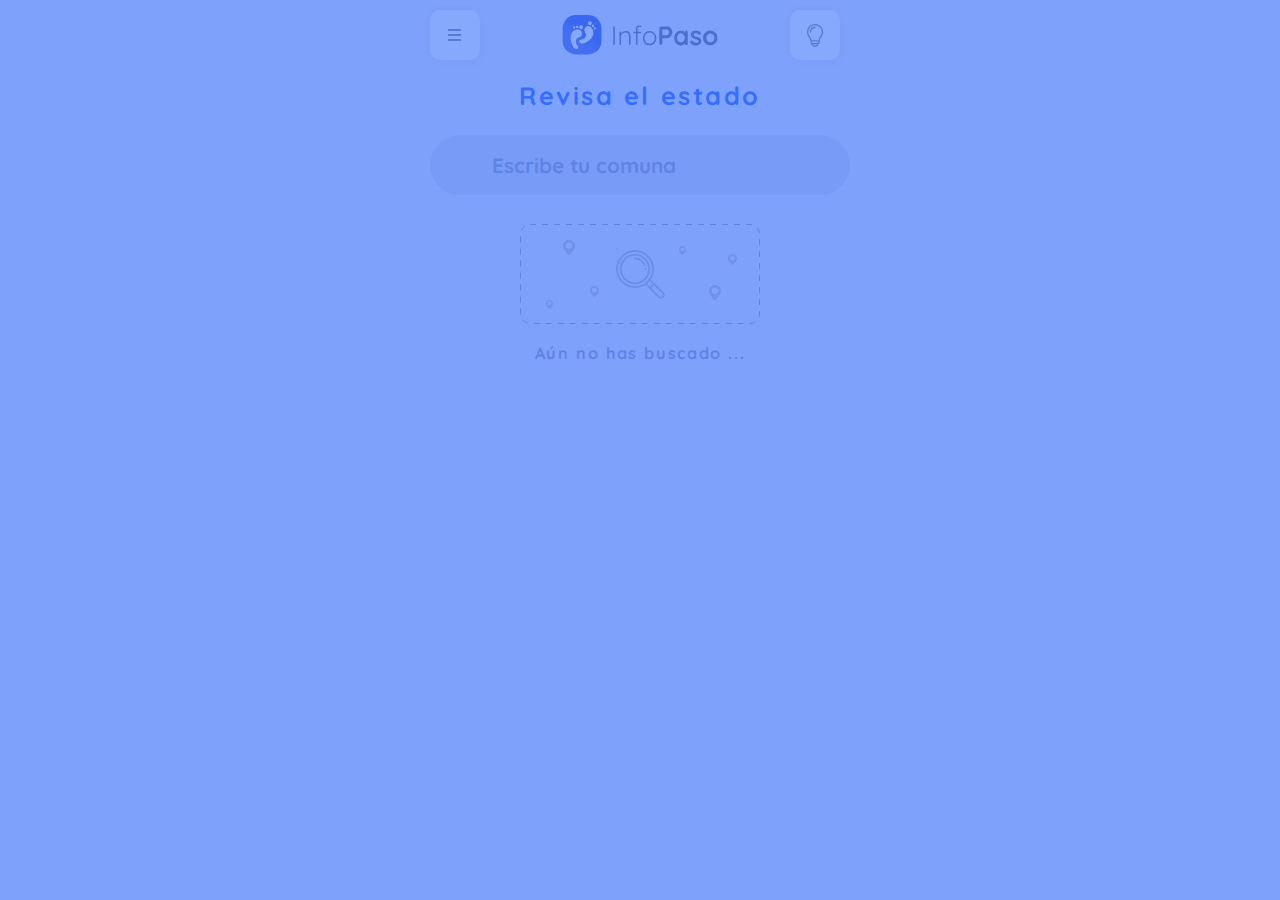
==== index.html @ fb35f4e1 "mejoras front" ====
<!doctype html>
<!--[if lt IE 7]>      <html class="no-js lt-ie9 lt-ie8 lt-ie7" lang=""> <![endif]-->
<!--[if IE 7]>         <html class="no-js lt-ie9 lt-ie8" lang=""> <![endif]-->
<!--[if IE 8]>         <html class="no-js lt-ie9" lang=""> <![endif]-->
<!--[if gt IE 8]><!--> <html class="no-js" lang="es"> <!--<![endif]-->
<head>
  <!-- Google Tag Manager -->
  <script>(function(w,d,s,l,i){w[l]=w[l]||[];w[l].push({'gtm.start':
  new Date().getTime(),event:'gtm.js'});var f=d.getElementsByTagName(s)[0],
  j=d.createElement(s),dl=l!='dataLayer'?'&l='+l:'';j.async=true;j.src=
  'https://www.googletagmanager.com/gtm.js?id='+i+dl;f.parentNode.insertBefore(j,f);
  })(window,document,'script','dataLayer','GTM-MDPBD2L');</script>
  <!-- End Google Tag Manager -->

  <!-- Hotjar Tracking Code for http://infopaso.rukma.digital/ -->
  <script>
    (function(h,o,t,j,a,r){
        h.hj=h.hj||function(){(h.hj.q=h.hj.q||[]).push(arguments)};
        h._hjSettings={hjid:2085153,hjsv:6};
        a=o.getElementsByTagName('head')[0];
        r=o.createElement('script');r.async=1;
        r.src=t+h._hjSettings.hjid+j+h._hjSettings.hjsv;
        a.appendChild(r);
    })(window,document,'https://static.hotjar.com/c/hotjar-','.js?sv=');
  </script>

  <meta charset="utf-8">
  <meta http-equiv="X-UA-Compatible" content="IE=edge,chrome=1">
  <title>Info Paso | Paso a pasito</title>
  <meta name="description" content="Portal con la intensión de juntar y disponer la información de los estados del plan Paso a paso del Gobiernos de Chile, a todas las personas que usan internet. Proyecto sin fines de lucro y creada de manera autonomá, con pasión, talento y ganas de hacer un mundo mejor.">

  <link rel="manifest" href="manifest.json">
  <meta name="theme-color" content="#EBEFFB">

  <meta name="viewport" content="width=device-width, initial-scale=1">
  <link rel="apple-touch-icon" href="apple-touch-icon.png">

  <link href="https://fonts.googleapis.com/css2?family=Quicksand:wght@300;400;600&display=swap" rel="stylesheet">
  <link rel="stylesheet" href="https://use.fontawesome.com/releases/v5.5.0/css/all.css" integrity="sha384-B4dIYHKNBt8Bc12p+WXckhzcICo0wtJAoU8YZTY5qE0Id1GSseTk6S+L3BlXeVIU" crossorigin="anonymous">
  <link rel="stylesheet" href="css/bootstrap.min.css">
  <!-- 
  <link rel="stylesheet" href="css/bootstrap-theme.min.css">
  -->
  <link rel="stylesheet" href="css/styleinfopaso.css">
</head>

<body>
<!-- Google Tag Manager (noscript) -->
<noscript><iframe src="https://www.googletagmanager.com/ns.html?id=GTM-MDPBD2L"
height="0" width="0" style="display:none;visibility:hidden"></iframe></noscript>
<!-- End Google Tag Manager (noscript) -->
<header>


  <div class="loader">
    <div class="loader_inner"></div>
  </div>
</header>
  <div class="section">
    <div class="menu">
      <div class="grid-container">
        <div class="menuA">
          <a href="#" class="btn_menu off-canvas-l-toggle" id="menu" aria-labelledby="menu" aria-expanded="true" rel="">
            <img src="img/menu/menu.svg" alt="">
          </a>
        </div>
        <div class="menuB">
          <img src="img/logo/infopaso.svg" alt="">
        </div>
        <div class="menuC">
          <a href="#" class="btn_menu off-canvas-r-toggle" id="idea" aria-labelledby="idea" aria-expanded="true" rel="noopener">
            <img src="img/menu/idea.svg" alt="">
          </a>
        </div>
      </div>
    </div>
    <div class="titulo">
      <p>
        Revisa el estado
      </p>
    </div>
    <div class="buscador">
      <div class="d-flex justify-content-center h-100">
        <div class="searchbar">
          <input class="buscador" type="text" id="buscador" name="search" placeholder="Escribe tu comuna">
          <i class="fas fa-search buscar" role="buscar"></i>
        </div>
      </div>
    </div>
    <div class="listado" id="listado">
      <div class="emptyState">
        <div class="grid-container">
          <div class="iconBlankState">
            <img src="img/emptystate/iconBlankState1.svg" alt="Aún no has buscado ..." />
          </div>
          <div class="infoBlankState">
            <p class="dataSeg">
              Aún no has buscado ...
            </p>
          </div>
        </div>
      </div>
    </div>
  </div>
  <div class="off-canvas-l-overlay"></div>
  <div class="off-canvas-l">
    <div class="section" id="">
      <div class="derecha">
        <div class="grid-container alto">
          <div class="interiorA">
            <img src="img/logo/infopaso.svg" alt="" />
          </div>
          <div class="interiorB">
            <p>
              La información esta actualizada con fecha : 
            </p>
            <p class="actualizacion">
              8 de nov de 2020
            </p>
          </div>
          <div class="interiorC">
            <p class="">
              Información oficial es extraida del sitio oficial del Gobierno de Chile en : 
              <a href="https://www.gob.cl/coronavirus/pasoapaso/" target="_blank" class="link" aria-expanded="true"
              aria-controls="ancla">Paso a paso</a>
            </p>
          </div>
          <div class="interiorD">
            <p class="version">Versión 2.0.1</p>
          </div>
        </div>
      </div>
    </div>
  </div>
  <div class="off-canvas-r-overlay"></div>
  <div class="off-canvas-r">
    <div class="section" id="">
      <div class="derecha">
        <div class="grid-container alto">
          <div class="interiorA">
            <a href="http://rukma.digital/?utm_source=infopaso&utm_medium=app&utm_campaign=app-infopaso&utm_term=infopaso&utm_content=app-infopaso" aria-labelledby="rukmaLogotipo" aria-expanded="true" target="_blank" rel="noopener">
              <img src="img/logo/rukma.svg" alt="logotipoRukma" title="logotipoRukma" />
            </a>
          </div>
          <div class="interiorB">
            <p>
              Si te fué de utilidad, mándale un codito al equipo.
            </p>
          </div>
          <div class="interiorC">
            <div class="codoLike">
              <div class="feed" id="feed1">
                <div class="elbow " id="codito" rel="like"></div>
                <p class="destacado">
                  <span class="likeCount destacado" id="likeCount1"> </span> 
                </p>
              </div>
          </div>
            <p class="infoCodito">¿Sabías que los codos eran una unidad de medida?</p>
          </div>
          <div class="interiorD">
            <a href="mailto:info@rukma.digital" target="_blank" class="link" aria-expanded="true"
            aria-controls="correo">
              info@rukma.digital
            </a>
          </div>
        </div>
      </div>
    </div>
  </div>
  <script src="https://ajax.googleapis.com/ajax/libs/jquery/3.1.0/jquery.min.js"></script>
  <script src="js/vendor/modernizr-2.8.3-respond-1.4.2.min.js"></script>
  <script src="//ajax.googleapis.com/ajax/libs/jquery/1.11.2/jquery.js"></script>
  <script>window.jQuery || document.write('<script src="js/vendor/jquery-1.11.2.js"><\/script>')</script>
  <script src="js/vendor/bootstrap.min.js"></script>
  <script src="js/main.js"></script>
  <script src="js/infopaso.js"></script>
  <script src="sw.js"></script>
  </body>
</html>
---- css/styleinfopaso.css ----
body {
  font-family: "Quicksand", sans-serif;
  padding-top: 10px;
  padding-bottom: 10px;
  background-color: #EBEFFB;
  font-size: 18px;
  max-width: 460px;
  margin: 0 auto; }

.section {
  padding: 0px 20px;
  max-width: 460px;
  margin: 0 auto; }
  .section .titulo {
    text-align: center;
    margin-top: 1em;
    margin-bottom: 0.4em; }
    .section .titulo p {
      color: #366EFC;
      font-weight: bold;
      font-size: 1.4em;
      padding: 0px;
      margin: 0px;
      letter-spacing: 0.1em; }

.off-canvas-l {
  width: 280px;
  position: fixed;
  left: 0;
  top: 0;
  height: 100%;
  overflow-x: hidden;
  overflow-y: auto;
  background-color: #EBEFFB;
  -webkit-transform: translateX(-100%);
  -ms-transform: translateX(-100%);
  transform: translateX(-100%);
  -webkit-transition: .4s ease-in-out;
  -o-transition: .4s ease-in-out;
  transition: .4s ease-in-out;
  z-index: 1060; }

.off-canvas-l-active .off-canvas-l {
  -webkit-transform: translateX(0);
  -ms-transform: translateX(0);
  transform: translateX(0); }

.navbar-fixed-top {
  -webkit-transition: .4s ease-in-out;
  -o-transition: .4s ease-in-out;
  transition: .4s ease-in-out;
  width: 100%; }

.page-wrapper {
  padding-top: 50px;
  -webkit-transition: .4s ease-in-out;
  -o-transition: .4s ease-in-out;
  transition: .4s ease-in-out; }

.off-canvas-active-l .page-wrapper,
.off-canvas-active-l .navbar-fixed-top {
  -webkit-transform: translateX(300px);
  -ms-transform: translateX(300px);
  transform: translateX(300px); }

.off-canvas-l-overlay {
  position: fixed;
  left: 0;
  top: 0;
  width: 100%;
  height: 100%;
  background-color: rgba(0, 0, 0, 0.5);
  z-index: 1050;
  visibility: hidden;
  opacity: 0;
  -webkit-transition: .4s ease-in-out;
  -o-transition: .4s ease-in-out;
  transition: .4s ease-in-out; }

.off-canvas-l-active .off-canvas-l-overlay {
  opacity: 1;
  visibility: visible; }

.off-canvas-r {
  width: 280px;
  position: fixed;
  right: 0;
  top: 0;
  height: 100%;
  overflow-x: hidden;
  overflow-y: auto;
  background-color: #EBEFFB;
  -webkit-transform: translateX(100%);
  -ms-transform: translateX(100%);
  transform: translateX(100%);
  -webkit-transition: .4s ease-in-out;
  -o-transition: .4s ease-in-out;
  transition: .4s ease-in-out;
  z-index: 1060; }

.off-canvas-r-active .off-canvas-r {
  -webkit-transform: translateX(0);
  -ms-transform: translateX(0);
  transform: translateX(0); }

.navbar-fixed-top {
  -webkit-transition: .4s ease-in-out;
  -o-transition: .4s ease-in-out;
  transition: .4s ease-in-out;
  width: 100%; }

.page-wrapper {
  padding-top: 50px;
  -webkit-transition: .4s ease-in-out;
  -o-transition: .4s ease-in-out;
  transition: .4s ease-in-out; }

.off-canvas-active-r .page-wrapper,
.off-canvas-active-r .navbar-fixed-top {
  -webkit-transform: translateX(300px);
  -ms-transform: translateX(300px);
  transform: translateX(300px); }

.list-group {
  padding: 20px; }

.off-canvas-r-overlay {
  position: fixed;
  left: 0;
  top: 0;
  width: 100%;
  height: 100%;
  background-color: rgba(0, 0, 0, 0.5);
  z-index: 1050;
  visibility: hidden;
  opacity: 0;
  -webkit-transition: .4s ease-in-out;
  -o-transition: .4s ease-in-out;
  transition: .4s ease-in-out; }

.off-canvas-r-active .off-canvas-r-overlay {
  opacity: 1;
  visibility: visible; }

.menu {
  text-align: center; }
  .menu .grid-container {
    display: -ms-grid;
    display: grid;
    -ms-grid-columns: 0.5fr 0px 2fr 0px 0.5fr;
    grid-template-columns: 0.5fr 2fr 0.5fr;
    -ms-grid-rows: 1fr;
    grid-template-rows: 1fr;
    gap: 0px 0px;
    grid-template-areas: "menuA menuB menuC"; }
  .menu .menuA {
    -ms-grid-row: 1;
    -ms-grid-column: 1;
    grid-area: menuA;
    -ms-grid-row-align: center;
    align-self: center;
    -ms-grid-column-align: left;
    justify-self: left; }
  .menu .menuB {
    -ms-grid-row: 1;
    -ms-grid-column: 3;
    grid-area: menuB;
    -ms-grid-row-align: center;
    align-self: center;
    -ms-grid-column-align: center;
    justify-self: center; }
    .menu .menuB img {
      text-align: center;
      margin: 0 auto;
      width: 160px; }
  .menu .menuC {
    -ms-grid-row: 1;
    -ms-grid-column: 5;
    grid-area: menuC;
    -ms-grid-row-align: center;
    align-self: center;
    -ms-grid-column-align: center;
    justify-self: center; }
  .menu .btn_menu {
    width: 50px;
    height: 50px;
    background-color: white;
    margin: 0px;
    padding: 0px;
    -webkit-border-radius: 50px;
    -moz-border-radius: 50px;
    border-radius: 10px;
    font-size: 11px;
    line-height: 32px;
    text-transform: uppercase;
    float: left;
    -webkit-box-shadow: -3px -3px 5px rgba(72, 80, 99, 0.03), 3px 3px 12px rgba(24, 28, 39, 0.04);
    box-shadow: -3px -3px 5px rgba(72, 80, 99, 0.03), 3px 3px 12px rgba(24, 28, 39, 0.04);
    -webkit-transition: 0.3s all;
    -o-transition: 0.3s all;
    transition: 0.3s all; }
    .menu .btn_menu:hover {
      -webkit-box-shadow: -3px -3px 5px rgba(72, 80, 99, 0.08), 3px 3px 12px rgba(24, 28, 39, 0.08);
      box-shadow: -3px -3px 5px rgba(72, 80, 99, 0.08), 3px 3px 12px rgba(24, 28, 39, 0.08); }
    .menu .btn_menu img {
      width: auto;
      height: auto;
      opacity: 0.8;
      -webkit-transition: 0.3s all;
      -o-transition: 0.3s all;
      transition: 0.3s all; }
      .menu .btn_menu img:hover {
        opacity: 1; }

.buscador .searchbar {
  font-size: 1.15em;
  margin-top: 1em;
  margin-bottom: 1em;
  height: 60px;
  background-color: #DCDFEF;
  border-radius: 30px;
  padding: 10px; }
  .buscador .searchbar ::-webkit-input-placeholder {
    color: #A1A3BB;
    font-weight: bold; }
  .buscador .searchbar :-moz-placeholder {
    /* Firefox 18- */
    color: #A1A3BB;
    font-weight: bold; }
  .buscador .searchbar ::-moz-placeholder {
    /* Firefox 19+ */
    color: #A1A3BB;
    font-weight: bold; }
  .buscador .searchbar :-ms-input-placeholder {
    color: #A1A3BB;
    font-weight: bold; }

.buscador .buscador {
  color: #A1A3BB;
  font-weight: bold;
  border: 0;
  outline: 0;
  background: none;
  width: 0;
  caret-color: transparent;
  line-height: 40px;
  -webkit-transition: width 0.4s linear;
  -o-transition: width 0.4s linear;
  transition: width 0.4s linear;
  padding: 0 10px;
  width: 80%;
  caret-color: #A1A3BB;
  transition: width 0.4s linear;
  font-weight: bold; }

.buscador .buscar {
  background-color: transparent;
  border: 0px solid white;
  height: 42px;
  width: 42px;
  float: left;
  display: -webkit-box;
  display: -ms-flexbox;
  display: flex;
  -webkit-box-pack: center;
  -ms-flex-pack: center;
  justify-content: center;
  -webkit-box-align: center;
  -ms-flex-align: center;
  align-items: center;
  color: #A1A3BB;
  text-decoration: none; }

.cardPlace {
  padding: 0.5em;
  background: #FFFFFF;
  -webkit-box-shadow: 0px 0px 20px rgba(72, 80, 99, 0.16);
  box-shadow: 0px 0px 20px rgba(72, 80, 99, 0.16);
  border-radius: 0.5em;
  width: 100%;
  margin-top: 0.5em;
  margin-bottom: 0.8em; }
  .cardPlace .grid-container {
    display: -ms-grid;
    display: grid;
    -ms-grid-columns: 1fr 0px 0.3fr;
    grid-template-columns: 1fr 0.3fr;
    -ms-grid-rows: 1fr;
    grid-template-rows: 1fr;
    gap: 0px 0px;
    grid-template-areas: "infoCardPlace stateCardPlace"; }
  .cardPlace .infoCardPlace {
    -ms-grid-row: 1;
    -ms-grid-column: 1;
    grid-area: infoCardPlace;
    -ms-grid-row-align: center;
    align-self: center;
    -ms-grid-column-align: left;
    justify-self: left;
    margin-left: 0.4em; }
    .cardPlace .infoCardPlace .dataName {
      text-align: left;
      color: #366EFC;
      font-weight: bold;
      font-size: 1em;
      padding: 0px;
      margin: 0px;
      letter-spacing: 0.1em; }
    .cardPlace .infoCardPlace .dataSeg {
      text-align: left;
      color: #7d7f8f;
      font-weight: normal;
      font-size: 0.8em;
      padding: 0px;
      margin: 0px;
      letter-spacing: 0.1em; }
  .cardPlace .stateCardPlace {
    -ms-grid-row: 1;
    -ms-grid-column: 3;
    grid-area: stateCardPlace;
    -ms-grid-row-align: center;
    align-self: center;
    -ms-grid-column-align: right;
    justify-self: right;
    margin-right: 0.4em; }
    .cardPlace .stateCardPlace .dataState {
      max-width: 70px;
      max-height: 70px; }

.emptyState {
  padding: 0.5em;
  border-radius: 0.5em;
  width: 100%;
  margin-top: 0.5em;
  margin-bottom: 0.8em; }
  .emptyState .grid-container {
    display: -ms-grid;
    display: grid;
    -ms-grid-columns: 1fr;
    grid-template-columns: 1fr;
    -ms-grid-rows: 1fr 0px 0.5fr;
    grid-template-rows: 1fr 0.5fr;
    gap: 0px 0px;
    grid-template-areas: "iconBlankState" "infoBlankState"; }
  .emptyState .iconBlankState {
    -ms-grid-row: 1;
    -ms-grid-column: 1;
    grid-area: iconBlankState;
    -ms-grid-row-align: center;
    align-self: center;
    -ms-grid-column-align: center;
    justify-self: center;
    margin-bottom: 0.2em; }
  .emptyState .infoBlankState {
    -ms-grid-row: 3;
    -ms-grid-column: 1;
    grid-area: infoBlankState;
    -ms-grid-row-align: center;
    align-self: center;
    -ms-grid-column-align: center;
    justify-self: center; }
    .emptyState .infoBlankState .dataSeg {
      text-align: center;
      color: #A1A3BB;
      font-weight: bold;
      font-size: 0.9em;
      padding: 0px;
      margin: 0px;
      letter-spacing: 0.1em; }

.grid-container {
  width: 100%;
  display: -ms-grid;
  display: grid;
  -ms-grid-columns: 1fr;
  grid-template-columns: 1fr;
  -ms-grid-rows: 0.3fr 0px 1fr 0px 1fr 0px 0.3fr;
  grid-template-rows: 0.3fr 1fr 1fr 0.3fr;
  gap: 0px 0px;
  justify-items: self-start;
  grid-template-areas: "interiorA" "interiorB" "interiorC" "interiorD"; }
  .grid-container p {
    text-align: center;
    color: #6F7187;
    font-weight: normal;
    font-size: 1em;
    padding: 0px;
    margin: 1em 0em;
    letter-spacing: 0.1em; }
  .grid-container .link {
    font-size: 0.8em;
    letter-spacing: 0.1em;
    color: #415CDD;
    font-weight: bold;
    text-decoration: underline; }
  .grid-container .actualizacion {
    padding: 1em;
    background-color: #DCDFEF;
    border-radius: 5em;
    font-weight: bold;
    color: #6F7187;
    font-size: 0.6em; }
  .grid-container .version {
    color: #A1A3BB;
    font-weight: bold;
    font-size: 0.6em;
    padding: 0px;
    margin: 0px;
    letter-spacing: 0.1em; }
  .grid-container .codito {
    text-align: center;
    width: 150px;
    height: auto; }
  .grid-container .nCodito {
    color: #415CDD;
    font-weight: bold; }
  .grid-container .infoCodito {
    font-size: 0.7em; }
  .grid-container .email {
    font-size: 0.7em; }

.alto {
  height: 80vh;
  padding: 20px 0px; }

.interiorA {
  -ms-grid-row: 1;
  -ms-grid-column: 1;
  grid-area: interiorA;
  align-self: flex-start;
  -ms-grid-column-align: center;
  justify-self: center; }
  .interiorA img {
    width: 180px; }

.interiorB {
  -ms-grid-row: 3;
  -ms-grid-column: 1;
  grid-area: interiorB;
  -ms-grid-row-align: center;
  align-self: center;
  -ms-grid-column-align: center;
  justify-self: center; }

.interiorC {
  -ms-grid-row: 5;
  -ms-grid-column: 1;
  grid-area: interiorC;
  -ms-grid-row-align: center;
  align-self: center;
  -ms-grid-column-align: center;
  justify-self: center;
  text-align: center; }

.interiorD {
  -ms-grid-row: 7;
  -ms-grid-column: 1;
  grid-area: interiorD;
  align-self: flex-end;
  -ms-grid-column-align: center;
  justify-self: center; }

.section_derecha:active {
  right: 0%; }

.section_izquierda:active {
  left: 0%; }

.feed {
  margin: 0 auto;
  display: inline-block;
  width: 100%; }

.elbow {
  margin: 0 auto;
  text-align: center;
  background: url("../img/sprite/codito.png");
  background-position: left;
  background-repeat: no-repeat;
  height: 110px;
  width: 110px;
  cursor: pointer;
  background-size: 3791px; }

.elbow:hover {
  background-position: left; }

@-webkit-keyframes elbowBlast {
  0% {
    background-position: left; }
  100% {
    background-position: right; } }

@keyframes elbowBlast {
  0% {
    background-position: right; }
  100% {
    background-position: left; } }

.elbowAnimation {
  -webkit-animation-name: elbowBlast;
  animation-name: elbowBlast;
  -webkit-animation-duration: .4s;
  animation-duration: .4s;
  -webkit-animation-iteration-count: 0.3s;
  animation-iteration-count: 0.3s;
  -webkit-animation-timing-function: steps(32);
  animation-timing-function: steps(32);
  background-position: left; }

.codoLike {
  margin: 0 auto;
  text-align: center; }
  .codoLike .destacado {
    margin: 1em 0em;
    color: #366EFC;
    font-weight: bold; }
  .codoLike .infocodo {
    font-size: 0.6em;
    color: #7d7f8f; }

.mail {
  font-size: 0.8em;
  font-weight: bold;
  color: #366EFC;
  letter-spacing: 0.1em; }

#main-content {
  display: -webkit-box;
  display: -ms-flexbox;
  display: flex;
  width: 100vw;
  -webkit-box-align: center;
  -ms-flex-align: center;
  align-items: center;
  -webkit-box-pack: center;
  -ms-flex-pack: center;
  justify-content: center;
  text-align: center; }

svg {
  cursor: pointer;
  overflow: visible;
  width: 60px; }
  svg #elbow {
    -webkit-transform-origin: center;
    -ms-transform-origin: center;
    transform-origin: center;
    -webkit-animation: animateelbowOut .3s linear forwards;
    animation: animateelbowOut .3s linear forwards; }
  svg #main-circ {
    -webkit-transform-origin: 29.5px 29.5px;
    -ms-transform-origin: 29.5px 29.5px;
    transform-origin: 29.5px 29.5px; }

#checkbox {
  display: none; }

#checkbox:checked + label svg #elbow {
  -webkit-transform: scale(0.2);
  -ms-transform: scale(0.2);
  transform: scale(0.2);
  fill: #E2264D;
  -webkit-animation: animateelbow .3s linear forwards .25s;
  animation: animateelbow .3s linear forwards .25s; }

#checkbox:checked + label svg #main-circ {
  -webkit-transition: all 2s;
  -o-transition: all 2s;
  transition: all 2s;
  -webkit-animation: animateCircle .3s linear forwards;
  animation: animateCircle .3s linear forwards;
  opacity: 1; }

#checkbox:checked + label svg #grp1 {
  opacity: 1;
  -webkit-transition: .1s all .3s;
  -o-transition: .1s all .3s;
  transition: .1s all .3s; }
  #checkbox:checked + label svg #grp1 #oval1 {
    -webkit-transform: scale(0) translate(0, -30px);
    -ms-transform: scale(0) translate(0, -30px);
    transform: scale(0) translate(0, -30px);
    -webkit-transform-origin: 0 0 0;
    -ms-transform-origin: 0 0 0;
    transform-origin: 0 0 0;
    -webkit-transition: .5s transform .3s;
    -o-transition: .5s transform .3s;
    transition: .5s transform .3s; }
  #checkbox:checked + label svg #grp1 #oval2 {
    -webkit-transform: scale(0) translate(10px, -50px);
    -ms-transform: scale(0) translate(10px, -50px);
    transform: scale(0) translate(10px, -50px);
    -webkit-transform-origin: 0 0 0;
    -ms-transform-origin: 0 0 0;
    transform-origin: 0 0 0;
    -webkit-transition: 1.5s -webkit-transform .3s;
    transition: 1.5s -webkit-transform .3s;
    -o-transition: 1.5s transform .3s;
    transition: 1.5s transform .3s;
    transition: 1.5s transform .3s, 1.5s -webkit-transform .3s; }

#checkbox:checked + label svg #grp2 {
  opacity: 1;
  -webkit-transition: .1s all .3s;
  -o-transition: .1s all .3s;
  transition: .1s all .3s; }
  #checkbox:checked + label svg #grp2 #oval1 {
    -webkit-transform: scale(0) translate(30px, -15px);
    -ms-transform: scale(0) translate(30px, -15px);
    transform: scale(0) translate(30px, -15px);
    -webkit-transform-origin: 0 0 0;
    -ms-transform-origin: 0 0 0;
    transform-origin: 0 0 0;
    -webkit-transition: .5s transform .3s;
    -o-transition: .5s transform .3s;
    transition: .5s transform .3s; }
  #checkbox:checked + label svg #grp2 #oval2 {
    -webkit-transform: scale(0) translate(60px, -15px);
    -ms-transform: scale(0) translate(60px, -15px);
    transform: scale(0) translate(60px, -15px);
    -webkit-transform-origin: 0 0 0;
    -ms-transform-origin: 0 0 0;
    transform-origin: 0 0 0;
    -webkit-transition: 1.5s -webkit-transform .3s;
    transition: 1.5s -webkit-transform .3s;
    -o-transition: 1.5s transform .3s;
    transition: 1.5s transform .3s;
    transition: 1.5s transform .3s, 1.5s -webkit-transform .3s; }

#checkbox:checked + label svg #grp3 {
  opacity: 1;
  -webkit-transition: .1s all .3s;
  -o-transition: .1s all .3s;
  transition: .1s all .3s; }
  #checkbox:checked + label svg #grp3 #oval1 {
    -webkit-transform: scale(0) translate(30px, 0px);
    -ms-transform: scale(0) translate(30px, 0px);
    transform: scale(0) translate(30px, 0px);
    -webkit-transform-origin: 0 0 0;
    -ms-transform-origin: 0 0 0;
    transform-origin: 0 0 0;
    -webkit-transition: .5s transform .3s;
    -o-transition: .5s transform .3s;
    transition: .5s transform .3s; }
  #checkbox:checked + label svg #grp3 #oval2 {
    -webkit-transform: scale(0) translate(60px, 10px);
    -ms-transform: scale(0) translate(60px, 10px);
    transform: scale(0) translate(60px, 10px);
    -webkit-transform-origin: 0 0 0;
    -ms-transform-origin: 0 0 0;
    transform-origin: 0 0 0;
    -webkit-transition: 1.5s -webkit-transform .3s;
    transition: 1.5s -webkit-transform .3s;
    -o-transition: 1.5s transform .3s;
    transition: 1.5s transform .3s;
    transition: 1.5s transform .3s, 1.5s -webkit-transform .3s; }

#checkbox:checked + label svg #grp4 {
  opacity: 1;
  -webkit-transition: .1s all .3s;
  -o-transition: .1s all .3s;
  transition: .1s all .3s; }
  #checkbox:checked + label svg #grp4 #oval1 {
    -webkit-transform: scale(0) translate(30px, 15px);
    -ms-transform: scale(0) translate(30px, 15px);
    transform: scale(0) translate(30px, 15px);
    -webkit-transform-origin: 0 0 0;
    -ms-transform-origin: 0 0 0;
    transform-origin: 0 0 0;
    -webkit-transition: .5s transform .3s;
    -o-transition: .5s transform .3s;
    transition: .5s transform .3s; }
  #checkbox:checked + label svg #grp4 #oval2 {
    -webkit-transform: scale(0) translate(40px, 50px);
    -ms-transform: scale(0) translate(40px, 50px);
    transform: scale(0) translate(40px, 50px);
    -webkit-transform-origin: 0 0 0;
    -ms-transform-origin: 0 0 0;
    transform-origin: 0 0 0;
    -webkit-transition: 1.5s -webkit-transform .3s;
    transition: 1.5s -webkit-transform .3s;
    -o-transition: 1.5s transform .3s;
    transition: 1.5s transform .3s;
    transition: 1.5s transform .3s, 1.5s -webkit-transform .3s; }

#checkbox:checked + label svg #grp5 {
  opacity: 1;
  -webkit-transition: .1s all .3s;
  -o-transition: .1s all .3s;
  transition: .1s all .3s; }
  #checkbox:checked + label svg #grp5 #oval1 {
    -webkit-transform: scale(0) translate(-10px, 20px);
    -ms-transform: scale(0) translate(-10px, 20px);
    transform: scale(0) translate(-10px, 20px);
    -webkit-transform-origin: 0 0 0;
    -ms-transform-origin: 0 0 0;
    transform-origin: 0 0 0;
    -webkit-transition: .5s transform .3s;
    -o-transition: .5s transform .3s;
    transition: .5s transform .3s; }
  #checkbox:checked + label svg #grp5 #oval2 {
    -webkit-transform: scale(0) translate(-60px, 30px);
    -ms-transform: scale(0) translate(-60px, 30px);
    transform: scale(0) translate(-60px, 30px);
    -webkit-transform-origin: 0 0 0;
    -ms-transform-origin: 0 0 0;
    transform-origin: 0 0 0;
    -webkit-transition: 1.5s -webkit-transform .3s;
    transition: 1.5s -webkit-transform .3s;
    -o-transition: 1.5s transform .3s;
    transition: 1.5s transform .3s;
    transition: 1.5s transform .3s, 1.5s -webkit-transform .3s; }

#checkbox:checked + label svg #grp6 {
  opacity: 1;
  -webkit-transition: .1s all .3s;
  -o-transition: .1s all .3s;
  transition: .1s all .3s; }
  #checkbox:checked + label svg #grp6 #oval1 {
    -webkit-transform: scale(0) translate(-30px, 0px);
    -ms-transform: scale(0) translate(-30px, 0px);
    transform: scale(0) translate(-30px, 0px);
    -webkit-transform-origin: 0 0 0;
    -ms-transform-origin: 0 0 0;
    transform-origin: 0 0 0;
    -webkit-transition: .5s transform .3s;
    -o-transition: .5s transform .3s;
    transition: .5s transform .3s; }
  #checkbox:checked + label svg #grp6 #oval2 {
    -webkit-transform: scale(0) translate(-60px, -5px);
    -ms-transform: scale(0) translate(-60px, -5px);
    transform: scale(0) translate(-60px, -5px);
    -webkit-transform-origin: 0 0 0;
    -ms-transform-origin: 0 0 0;
    transform-origin: 0 0 0;
    -webkit-transition: 1.5s -webkit-transform .3s;
    transition: 1.5s -webkit-transform .3s;
    -o-transition: 1.5s transform .3s;
    transition: 1.5s transform .3s;
    transition: 1.5s transform .3s, 1.5s -webkit-transform .3s; }

#checkbox:checked + label svg #grp7 {
  opacity: 1;
  -webkit-transition: .1s all .3s;
  -o-transition: .1s all .3s;
  transition: .1s all .3s; }
  #checkbox:checked + label svg #grp7 #oval1 {
    -webkit-transform: scale(0) translate(-30px, -15px);
    -ms-transform: scale(0) translate(-30px, -15px);
    transform: scale(0) translate(-30px, -15px);
    -webkit-transform-origin: 0 0 0;
    -ms-transform-origin: 0 0 0;
    transform-origin: 0 0 0;
    -webkit-transition: .5s transform .3s;
    -o-transition: .5s transform .3s;
    transition: .5s transform .3s; }
  #checkbox:checked + label svg #grp7 #oval2 {
    -webkit-transform: scale(0) translate(-55px, -30px);
    -ms-transform: scale(0) translate(-55px, -30px);
    transform: scale(0) translate(-55px, -30px);
    -webkit-transform-origin: 0 0 0;
    -ms-transform-origin: 0 0 0;
    transform-origin: 0 0 0;
    -webkit-transition: 1.5s -webkit-transform .3s;
    transition: 1.5s -webkit-transform .3s;
    -o-transition: 1.5s transform .3s;
    transition: 1.5s transform .3s;
    transition: 1.5s transform .3s, 1.5s -webkit-transform .3s; }

#checkbox:checked + label svg #grp2 {
  opacity: 1;
  -webkit-transition: .1s opacity .3s;
  -o-transition: .1s opacity .3s;
  transition: .1s opacity .3s; }

#checkbox:checked + label svg #grp3 {
  opacity: 1;
  -webkit-transition: .1s opacity .3s;
  -o-transition: .1s opacity .3s;
  transition: .1s opacity .3s; }

#checkbox:checked + label svg #grp4 {
  opacity: 1;
  -webkit-transition: .1s opacity .3s;
  -o-transition: .1s opacity .3s;
  transition: .1s opacity .3s; }

#checkbox:checked + label svg #grp5 {
  opacity: 1;
  -webkit-transition: .1s opacity .3s;
  -o-transition: .1s opacity .3s;
  transition: .1s opacity .3s; }

#checkbox:checked + label svg #grp6 {
  opacity: 1;
  -webkit-transition: .1s opacity .3s;
  -o-transition: .1s opacity .3s;
  transition: .1s opacity .3s; }

#checkbox:checked + label svg #grp7 {
  opacity: 1;
  -webkit-transition: .1s opacity .3s;
  -o-transition: .1s opacity .3s;
  transition: .1s opacity .3s; }

@-webkit-keyframes animateCircle {
  40% {
    -webkit-transform: scale(10);
    transform: scale(10);
    opacity: 1;
    fill: #DD4688; }
  55% {
    -webkit-transform: scale(11);
    transform: scale(11);
    opacity: 1;
    fill: #D46ABF; }
  65% {
    -webkit-transform: scale(12);
    transform: scale(12);
    opacity: 1;
    fill: #CC8EF5; }
  75% {
    -webkit-transform: scale(13);
    transform: scale(13);
    opacity: 1;
    fill: transparent;
    stroke: #CC8EF5;
    stroke-width: .5; }
  85% {
    -webkit-transform: scale(17);
    transform: scale(17);
    opacity: 1;
    fill: transparent;
    stroke: #CC8EF5;
    stroke-width: .2; }
  95% {
    -webkit-transform: scale(18);
    transform: scale(18);
    opacity: 1;
    fill: transparent;
    stroke: #CC8EF5;
    stroke-width: .1; }
  100% {
    -webkit-transform: scale(19);
    transform: scale(19);
    opacity: 1;
    fill: transparent;
    stroke: #CC8EF5;
    stroke-width: 0; } }

@keyframes animateCircle {
  40% {
    -webkit-transform: scale(10);
    transform: scale(10);
    opacity: 1;
    fill: #DD4688; }
  55% {
    -webkit-transform: scale(11);
    transform: scale(11);
    opacity: 1;
    fill: #D46ABF; }
  65% {
    -webkit-transform: scale(12);
    transform: scale(12);
    opacity: 1;
    fill: #CC8EF5; }
  75% {
    -webkit-transform: scale(13);
    transform: scale(13);
    opacity: 1;
    fill: transparent;
    stroke: #CC8EF5;
    stroke-width: .5; }
  85% {
    -webkit-transform: scale(17);
    transform: scale(17);
    opacity: 1;
    fill: transparent;
    stroke: #CC8EF5;
    stroke-width: .2; }
  95% {
    -webkit-transform: scale(18);
    transform: scale(18);
    opacity: 1;
    fill: transparent;
    stroke: #CC8EF5;
    stroke-width: .1; }
  100% {
    -webkit-transform: scale(19);
    transform: scale(19);
    opacity: 1;
    fill: transparent;
    stroke: #CC8EF5;
    stroke-width: 0; } }

@-webkit-keyframes animateelbow {
  0% {
    -webkit-transform: scale(0.2);
    transform: scale(0.2); }
  40% {
    -webkit-transform: scale(1.2);
    transform: scale(1.2); }
  100% {
    -webkit-transform: scale(1);
    transform: scale(1); } }

@keyframes animateelbow {
  0% {
    -webkit-transform: scale(0.2);
    transform: scale(0.2); }
  40% {
    -webkit-transform: scale(1.2);
    transform: scale(1.2); }
  100% {
    -webkit-transform: scale(1);
    transform: scale(1); } }

@-webkit-keyframes animateelbowOut {
  0% {
    -webkit-transform: scale(1.4);
    transform: scale(1.4); }
  100% {
    -webkit-transform: scale(1);
    transform: scale(1); } }

@keyframes animateelbowOut {
  0% {
    -webkit-transform: scale(1.4);
    transform: scale(1.4); }
  100% {
    -webkit-transform: scale(1);
    transform: scale(1); } }

.loader {
  background: none repeat scroll 0 0 #366EFC;
  position: fixed;
  bottom: 0;
  left: 0;
  right: 0;
  top: 0;
  width: 100%;
  height: 100%;
  z-index: 9999; }

.loader .loader_inner {
  background-image: url("../img/logo/info.svg");
  background-size: cover;
  background-repeat: no-repeat;
  background-position: center center;
  background-color: #366EFC;
  height: 80px;
  width: 80px;
  margin-top: -40px;
  margin-left: -40px;
  left: 50%;
  top: 50%;
  position: absolute; }

.notFound {
  background-color: #366EFC;
  text-align: center;
  padding-top: 2em; }
  .notFound .code {
    font-size: 0.8em; }
  .notFound p {
    padding-top: 0.6em;
    color: #E9E9E9; }
  .notFound a {
    font-size: 0.8em;
    color: #ffffff;
    text-decoration: underline; }
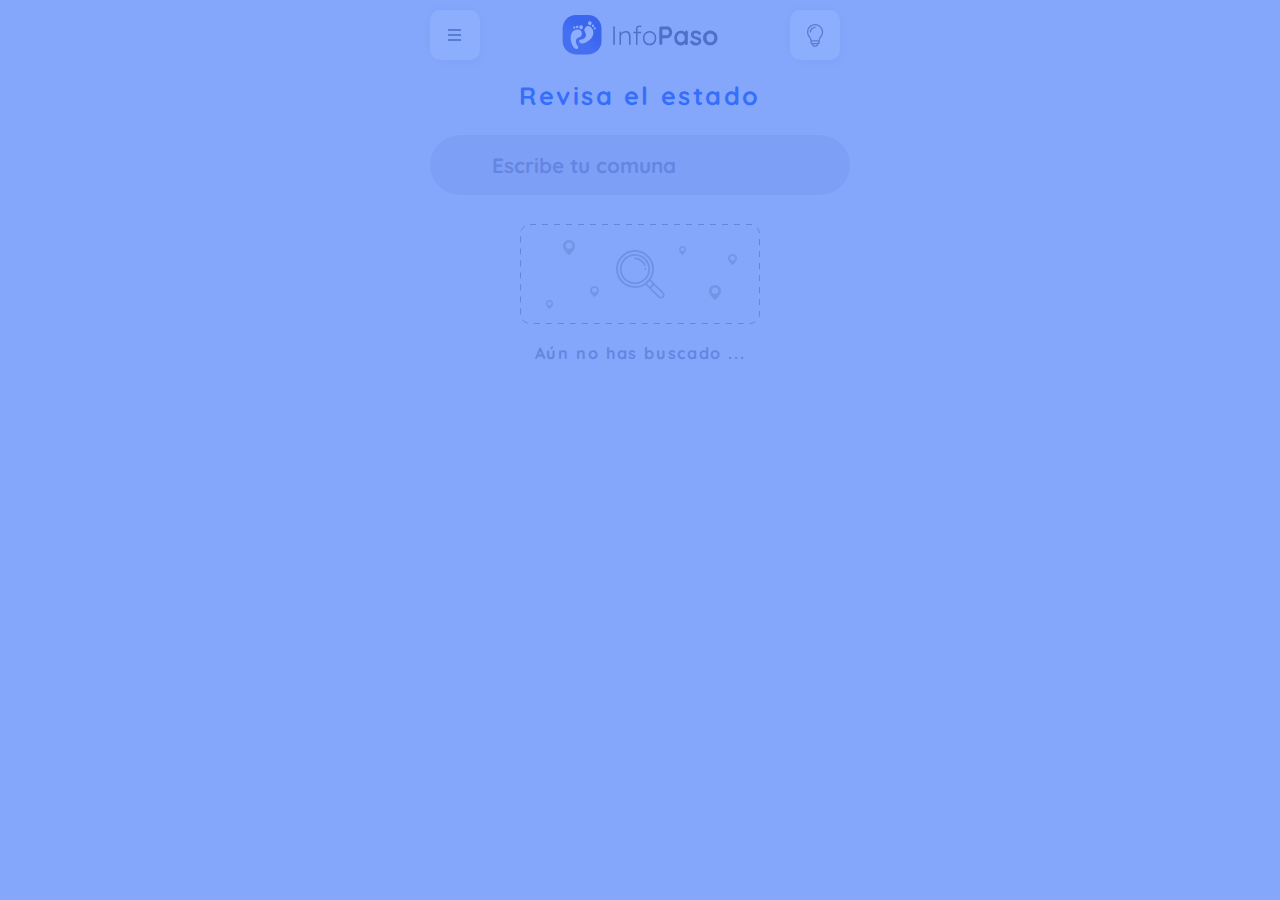
==== commit 1f0d9faa: "test data" ====
--- a/index.html
+++ b/index.html
@@ -176,7 +176,8 @@
   <script src="js/main.js"></script>
   <script src="js/infopaso.js"></script>
   <script src="sw.js"></script>
-  </body>
+
+</body>
 </html>
 
  
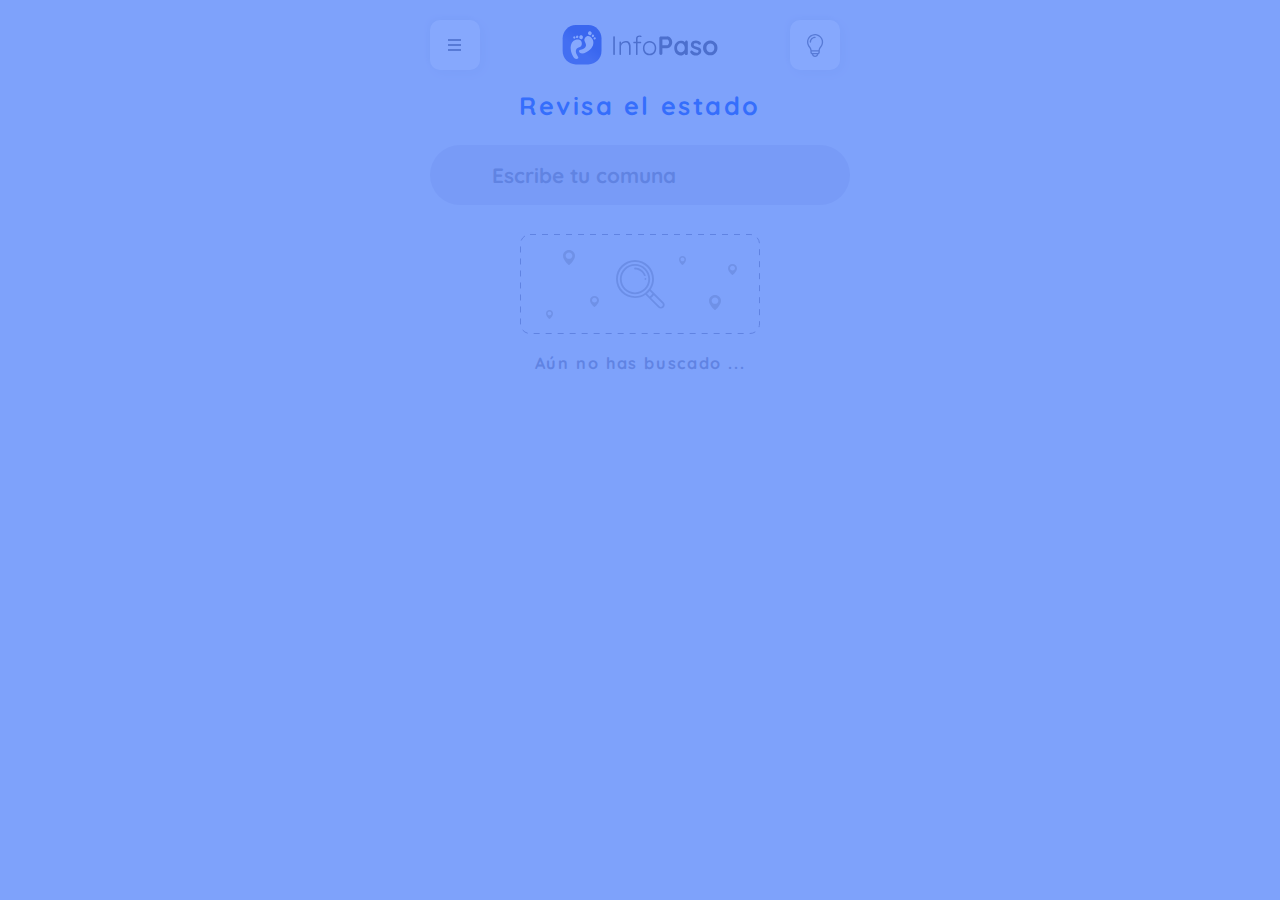
==== commit 1e542edb: "version 3" ====
--- a/index.html
+++ b/index.html
@@ -11,7 +11,6 @@
   'https://www.googletagmanager.com/gtm.js?id='+i+dl;f.parentNode.insertBefore(j,f);
   })(window,document,'script','dataLayer','GTM-MDPBD2L');</script>
   <!-- End Google Tag Manager -->
-
   <!-- Hotjar Tracking Code for http://infopaso.rukma.digital/ -->
   <script>
     (function(h,o,t,j,a,r){
@@ -26,8 +25,8 @@
 
   <meta charset="utf-8">
   <meta http-equiv="X-UA-Compatible" content="IE=edge,chrome=1">
-  <title>Info Paso | Paso a pasito</title>
-  <meta name="description" content="Portal con la intensión de juntar y disponer la información de los estados del plan Paso a paso del Gobiernos de Chile, a todas las personas que usan internet. Proyecto sin fines de lucro y creada de manera autonomá, con pasión, talento y ganas de hacer un mundo mejor.">
+  <title>Info Paso | Paso a pasito 2020</title>
+  <meta name="description" content="Portal con la intensión de juntar y disponer la información de los estados del plan Paso a paso del Gobiernos de Chile, a todas las personas que usan internet. Proyecto sin fines de lucro y creada de manera autónoma, con pasión, talento y ganas de hacer un mundo mejor.">
 
   <link rel="manifest" href="manifest.json">
   <meta name="theme-color" content="#EBEFFB">
@@ -38,9 +37,6 @@
   <link href="https://fonts.googleapis.com/css2?family=Quicksand:wght@300;400;600&display=swap" rel="stylesheet">
   <link rel="stylesheet" href="https://use.fontawesome.com/releases/v5.5.0/css/all.css" integrity="sha384-B4dIYHKNBt8Bc12p+WXckhzcICo0wtJAoU8YZTY5qE0Id1GSseTk6S+L3BlXeVIU" crossorigin="anonymous">
   <link rel="stylesheet" href="css/bootstrap.min.css">
-  <!-- 
-  <link rel="stylesheet" href="css/bootstrap-theme.min.css">
-  -->
   <link rel="stylesheet" href="css/styleinfopaso.css">
 </head>
 
@@ -50,26 +46,24 @@
 height="0" width="0" style="display:none;visibility:hidden"></iframe></noscript>
 <!-- End Google Tag Manager (noscript) -->
 <header>
-
-
-  <div class="loader">
-    <div class="loader_inner"></div>
-  </div>
+<div class="loader">
+  <div class="loader_inner"></div>
+</div>
 </header>
   <div class="section">
     <div class="menu">
       <div class="grid-container">
         <div class="menuA">
           <a href="#" class="btn_menu off-canvas-l-toggle" id="menu" aria-labelledby="menu" aria-expanded="true" rel="">
-            <img src="img/menu/menu.svg" alt="">
+            <img src="img/menu/menu.svg" alt="menu" />
           </a>
         </div>
         <div class="menuB">
-          <img src="img/logo/infopaso.svg" alt="">
+          <img src="img/logo/infopaso.svg" alt="Infopaso" />
         </div>
         <div class="menuC">
           <a href="#" class="btn_menu off-canvas-r-toggle" id="idea" aria-labelledby="idea" aria-expanded="true" rel="noopener">
-            <img src="img/menu/idea.svg" alt="">
+            <img src="img/menu/idea.svg" alt="idea" />
           </a>
         </div>
       </div>
@@ -102,39 +96,1070 @@
       </div>
     </div>
   </div>
+
+
+
+
+<!-- Modal : Paso 1 -->
+<div class="modal right fade" id="1" tabindex="-1" role="dialog" aria-labelledby="modalLabel" aria-hidden="true">
+  <div class="modal-dialog">
+  <div class="modal-content">
+    <div class="modal-header paso1">
+      <div class="grid-container">
+        <div class="volver">
+          <button type="button" class="close" data-dismiss="modal">
+            <i class="fa fa-angle-left" aria-hidden="true"></i> Volver
+          </button>
+        </div>
+        <div class="nameStep">
+          <p class="dataSeg">Etapa de</p>
+          <p class="dataName">Transición</p>
+        </div>
+        <div class="imgStep">
+          <img src="img/state/c-paso-1.svg" alt="">
+        </div>
+      </div>
+    </div>
+    <div class="modal-body">
+      <div class="boxinteres">
+        <p class="title">Link de interes</p>
+        <hr>
+        <!-- links -->
+        <ul>
+          <li><a href="#">Permiso Temporal <i class="fa fa-angle-right" aria-hidden="true"></i></a> </li>
+          <li><a href="#">Salvo Conducto <i class="fa fa-angle-right" aria-hidden="true"></i></a> </li>
+        </ul>
+        <!-- links -->
+      </div>
+      <div class="funcionan">
+        <div class="row">
+          <!-- titulo -->
+          <div class="col-lg-12">
+            <p class="title">
+              ¿Qué funciona en mi comuna?
+            </p>
+            <p class="parrafo">
+              Revisa lo que esta funcionando hoy
+            </p>
+          </div>
+          <!-- titulo -->
+          <br>
+          <!-- Esenciales -->
+          <div class="col-lg-12">
+            <p class="subtitle">Escenciales</p>
+            <div class="cardFun">
+              <div class="grid-container">
+                <div class="imgFun">
+                    <img src="img/funcionan/farmacia.svg" alt="">
+                </div>
+                <div class="titleFun">
+                  <p class="parrafo">
+                  Farmacia
+                  </p>
+                </div>
+              </div>
+            </div>
+            <div class="cardFun">
+              <div class="grid-container">
+                <div class="imgFun">
+                    <img src="img/funcionan/gimnacio.svg" alt="">
+                </div>
+                <div class="titleFun">
+                  <p class="parrafo">
+                  Gimnacio
+                  </p>
+                </div>
+              </div>
+            </div>
+            <div class="cardFun">
+              <div class="grid-container">
+                <div class="imgFun">
+                    <img src="img/funcionan/negocio.svg" alt="">
+                </div>
+                <div class="titleFun">
+                  <p class="parrafo">
+                  Negocio
+                  </p>
+                </div>
+              </div>
+            </div>
+            <div class="cardFun">
+              <div class="grid-container">
+                <div class="imgFun">
+                    <img src="img/funcionan/salud.svg" alt="">
+                </div>
+                <div class="titleFun">
+                  <p class="parrafo">
+                  Centro de Salud
+                  </p>
+                </div>
+              </div>
+            </div>  
+          </div>
+         
+          <!-- alerta -->
+          <div class="col-lg-12">
+            <br>
+            <div class="cardFun alertaEtapa">
+              <div class="grid-container">
+                <div class="imgFun">
+                    <img src="img/funcionan/alerta.svg" alt="">
+                </div>
+                <div class="titleFun">
+                  <p class="parrafo">
+                    Todo siguiendo los protocolos establecidos
+                  </p>
+                </div>
+              </div>
+            </div>
+          </div>
+          <!-- alerta -->
+        </div>
+      </div>
+    </div>
+  </div>
+  </div>
+</div>
+<!-- Modal : Paso 1 -->
+
+<!-- Modal : Paso 2 -->
+<div class="modal right fade" id="2" tabindex="-1" role="dialog" aria-labelledby="modalLabel" aria-hidden="true">
+  <div class="modal-dialog">
+  <div class="modal-content">
+    <div class="modal-header paso2">
+      <div class="grid-container">
+        <div class="volver">
+          <button type="button" class="close" data-dismiss="modal">
+            <i class="fa fa-angle-left" aria-hidden="true"></i> Volver
+          </button>
+        </div>
+        <div class="nameStep">
+          <p class="dataSeg">Etapa de</p>
+          <p class="dataName">Transición</p>
+        </div>
+        <div class="imgStep">
+          <img src="img/state/c-paso-2.svg" alt="">
+        </div>
+      </div>
+    </div>
+    <div class="modal-body">
+      <div class="boxinteres">
+        <p class="title">Link de interes</p>
+        <hr>
+        <!-- links -->
+        <ul>
+          <li><a href="#">Permiso Temporal <i class="fa fa-angle-right" aria-hidden="true"></i></a> </li>
+          <li><a href="#">Salvo Conducto <i class="fa fa-angle-right" aria-hidden="true"></i></a> </li>
+        </ul>
+        <!-- links -->
+      </div>
+      <div class="funcionan">
+        <div class="row">
+          <!-- titulo -->
+          <div class="col-lg-12">
+            <p class="title">
+              ¿Qué funciona en mi comuna?
+            </p>
+            <p class="parrafo">
+              Revisa lo que esta funcionando hoy
+            </p>
+          </div>
+          <!-- titulo -->
+          <br>
+          <!-- Esenciales -->
+          <div class="col-lg-12">
+            <p class="subtitle">Escenciales</p>
+            <div class="cardFun">
+              <div class="grid-container">
+                <div class="imgFun">
+                    <img src="img/funcionan/farmacia.svg" alt="">
+                </div>
+                <div class="titleFun">
+                  <p class="parrafo">
+                  Farmacia
+                  </p>
+                </div>
+              </div>
+            </div>
+            <div class="cardFun">
+              <div class="grid-container">
+                <div class="imgFun">
+                    <img src="img/funcionan/gimnacio.svg" alt="">
+                </div>
+                <div class="titleFun">
+                  <p class="parrafo">
+                  Gimnacio
+                  </p>
+                </div>
+              </div>
+            </div>
+            <div class="cardFun">
+              <div class="grid-container">
+                <div class="imgFun">
+                    <img src="img/funcionan/negocio.svg" alt="">
+                </div>
+                <div class="titleFun">
+                  <p class="parrafo">
+                  Negocio
+                  </p>
+                </div>
+              </div>
+            </div>
+            <div class="cardFun">
+              <div class="grid-container">
+                <div class="imgFun">
+                    <img src="img/funcionan/salud.svg" alt="">
+                </div>
+                <div class="titleFun">
+                  <p class="parrafo">
+                  Centro de Salud
+                  </p>
+                </div>
+              </div>
+            </div>  
+          </div>
+          <!-- No Esenciales -->
+          <div class="col-lg-12">
+            <p class="subtitle">No Esenciales</p>
+            <div class="cardFun">
+              <div class="grid-container">
+                <div class="imgFun">
+                    <img src="img/funcionan/comercio.svg" alt="">
+                </div>
+                <div class="titleFun">
+                  <p class="parrafo">
+                  Comercio
+                  </p>
+                </div>
+              </div>
+            </div>
+          </div>
+          <!-- alerta -->
+          <div class="col-lg-12">
+            <br>
+            <div class="cardFun alertaEtapa">
+              <div class="grid-container">
+                <div class="imgFun">
+                    <img src="img/funcionan/alerta.svg" alt="">
+                </div>
+                <div class="titleFun">
+                  <p class="parrafo">
+                    Todo siguiendo los protocolos establecidos
+                  </p>
+                </div>
+              </div>
+            </div>
+          </div>
+          <!-- alerta -->
+        </div>
+      </div>
+    </div>
+  </div>
+  </div>
+</div>
+<!-- Modal : Paso 2 -->
+
+
+<!-- Modal : Paso 3 -->
+<div class="modal right fade" id="3" tabindex="-1" role="dialog" aria-labelledby="modalLabel" aria-hidden="true">
+  <div class="modal-dialog">
+  <div class="modal-content">
+    <div class="modal-header paso3">
+      <div class="grid-container">
+        <div class="volver">
+          <button type="button" class="close" data-dismiss="modal">
+            <i class="fa fa-angle-left" aria-hidden="true"></i> Volver
+          </button>
+        </div>
+        <div class="nameStep">
+          <p class="dataSeg">Etapa de</p>
+          <p class="dataName">Preparación</p>
+        </div>
+        <div class="imgStep">
+          <img src="img/state/c-paso-3.svg" alt="">
+        </div>
+      </div>
+    </div>
+    <div class="modal-body">
+      <div class="boxinteres">
+        <p class="title">Link de interes</p>
+        <hr>
+        <!-- links -->
+        <ul>
+          <li><a href="#">Permiso Temporal <i class="fa fa-angle-right" aria-hidden="true"></i></a> </li>
+          <li><a href="#">Salvo Conducto <i class="fa fa-angle-right" aria-hidden="true"></i></a> </li>
+        </ul>
+        <!-- links -->
+      </div>
+      <div class="funcionan">
+        <div class="row">
+          <!-- titulo -->
+          <div class="col-lg-12">
+            <p class="title">
+              ¿Qué funciona en mi comuna?
+            </p>
+            <p class="parrafo">
+              Revisa lo que esta funcionando hoy
+            </p>
+          </div>
+          <!-- titulo -->
+          <br>
+          <!-- Esenciales -->
+          <div class="col-lg-12">
+            <p class="subtitle">Escenciales</p>
+            <div class="cardFun">
+              <div class="grid-container">
+                <div class="imgFun">
+                    <img src="img/funcionan/farmacia.svg" alt="">
+                </div>
+                <div class="titleFun">
+                  <p class="parrafo">
+                  Farmacia
+                  </p>
+                </div>
+              </div>
+            </div>
+            <div class="cardFun">
+              <div class="grid-container">
+                <div class="imgFun">
+                    <img src="img/funcionan/gimnacio.svg" alt="">
+                </div>
+                <div class="titleFun">
+                  <p class="parrafo">
+                  Gimnacio
+                  </p>
+                </div>
+              </div>
+            </div>
+            <div class="cardFun">
+              <div class="grid-container">
+                <div class="imgFun">
+                    <img src="img/funcionan/negocio.svg" alt="">
+                </div>
+                <div class="titleFun">
+                  <p class="parrafo">
+                  Negocio
+                  </p>
+                </div>
+              </div>
+            </div>
+            <div class="cardFun">
+              <div class="grid-container">
+                <div class="imgFun">
+                    <img src="img/funcionan/salud.svg" alt="">
+                </div>
+                <div class="titleFun">
+                  <p class="parrafo">
+                  Centro de Salud
+                  </p>
+                </div>
+              </div>
+            </div>  
+          </div>
+          <!-- No Esenciales -->
+          <div class="col-lg-12">
+            <p class="subtitle">No Esenciales</p>
+            <div class="cardFun">
+              <div class="grid-container">
+                <div class="imgFun">
+                    <img src="img/funcionan/comercio.svg" alt="">
+                </div>
+                <div class="titleFun">
+                  <p class="parrafo">
+                  Comercio
+                  </p>
+                </div>
+              </div>
+            </div>
+          </div>
+          <!-- Atención al público -->
+          <div class="col-lg-12">
+            <p class="subtitle">Atención al público</p>
+            <div class="cardFun">
+              <div class="grid-container">
+                <div class="imgFun">
+                    <img src="img/funcionan/atencion.svg" alt="">
+                </div>
+                <div class="titleFun">
+                  <p class="parrafo">
+                    Atención de público en restaurantes
+                  </p>
+                </div>
+              </div>
+            </div>
+          </div>
+          <!-- alerta -->
+          <div class="col-lg-12">
+            <br>
+            <div class="cardFun alertaEtapa">
+              <div class="grid-container">
+                <div class="imgFun">
+                    <img src="img/funcionan/alerta.svg" alt="">
+                </div>
+                <div class="titleFun">
+                  <p class="parrafo">
+                    Todo siguiendo los protocolos establecidos
+                  </p>
+                </div>
+              </div>
+            </div>
+          </div>
+          <!-- alerta -->
+        </div>
+      </div>
+    </div>
+  </div>
+  </div>
+</div>
+<!-- Modal : Paso 3 -->
+
+<!-- Modal : Paso 4 -->
+<div class="modal right fade" id="4" tabindex="-1" role="dialog" aria-labelledby="modalLabel" aria-hidden="true">
+  <div class="modal-dialog">
+  <div class="modal-content">
+    <div class="modal-header paso4">
+      <div class="grid-container">
+        <div class="volver">
+          <button type="button" class="close" data-dismiss="modal">
+            <i class="fa fa-angle-left" aria-hidden="true"></i> Volver
+          </button>
+        </div>
+        <div class="nameStep">
+          <p class="dataSeg">Etapa de</p>
+          <p class="dataName">Apertura Inicial</p>
+        </div>
+        <div class="imgStep">
+          <img src="img/state/c-paso-4.svg" alt="">
+        </div>
+      </div>
+    </div>
+    <div class="modal-body">
+      <div class="boxinteres">
+        <p class="title">Link de interes</p>
+        <hr>
+        <!-- links -->
+        <ul>
+          <li><a href="#">Permiso Temporal <i class="fa fa-angle-right" aria-hidden="true"></i></a> </li>
+          <li><a href="#">Salvo Conducto <i class="fa fa-angle-right" aria-hidden="true"></i></a> </li>
+        </ul>
+        <!-- links -->
+      </div>
+      <div class="funcionan">
+        <div class="row">
+          <!-- titulo -->
+          <div class="col-lg-12">
+            <p class="title">
+              ¿Qué funciona en mi comuna?
+            </p>
+            <p class="parrafo">
+              Revisa lo que esta funcionando hoy
+            </p>
+          </div>
+          <!-- titulo -->
+          <br>
+          <!-- Esenciales -->
+          <div class="col-lg-12">
+            <p class="subtitle">Escenciales</p>
+            <div class="cardFun">
+              <div class="grid-container">
+                <div class="imgFun">
+                    <img src="img/funcionan/farmacia.svg" alt="">
+                </div>
+                <div class="titleFun">
+                  <p class="parrafo">
+                  Farmacia
+                  </p>
+                </div>
+              </div>
+            </div>
+            <div class="cardFun">
+              <div class="grid-container">
+                <div class="imgFun">
+                    <img src="img/funcionan/gimnacio.svg" alt="">
+                </div>
+                <div class="titleFun">
+                  <p class="parrafo">
+                  Gimnacio
+                  </p>
+                </div>
+              </div>
+            </div>
+            <div class="cardFun">
+              <div class="grid-container">
+                <div class="imgFun">
+                    <img src="img/funcionan/negocio.svg" alt="">
+                </div>
+                <div class="titleFun">
+                  <p class="parrafo">
+                  Negocio
+                  </p>
+                </div>
+              </div>
+            </div>
+            <div class="cardFun">
+              <div class="grid-container">
+                <div class="imgFun">
+                    <img src="img/funcionan/salud.svg" alt="">
+                </div>
+                <div class="titleFun">
+                  <p class="parrafo">
+                  Centro de Salud
+                  </p>
+                </div>
+              </div>
+            </div>  
+          </div>
+          <!-- No Esenciales -->
+          <div class="col-lg-12">
+            <p class="subtitle">No Esenciales</p>
+            <div class="cardFun">
+              <div class="grid-container">
+                <div class="imgFun">
+                    <img src="img/funcionan/comercio.svg" alt="">
+                </div>
+                <div class="titleFun">
+                  <p class="parrafo">
+                  Comercio
+                  </p>
+                </div>
+              </div>
+            </div>
+          </div>
+          <!-- Atención al público -->
+          <div class="col-lg-12">
+            <p class="subtitle">Atención al público</p>
+            <div class="cardFun">
+              <div class="grid-container">
+                <div class="imgFun">
+                    <img src="img/funcionan/atencion.svg" alt="">
+                </div>
+                <div class="titleFun">
+                  <p class="parrafo">
+                    Atención de público en restaurantes
+                  </p>
+                </div>
+              </div>
+            </div>
+          </div>
+          <!-- Deporte -->
+          <div class="col-lg-12">
+            <p class="subtitle">Deporte</p>
+            <div class="cardFun">
+              <div class="grid-container">
+                <div class="imgFun">
+                    <img src="img/funcionan/gimnacio.svg" alt="">
+                </div>
+                <div class="titleFun">
+                  <p class="parrafo">
+                    Deporte
+                  </p>
+                </div>
+              </div>
+            </div>
+          </div>
+          <!-- Entretenimiento -->
+          <div class="col-lg-12">
+            <p class="subtitle">Entretenimiento</p>
+            <div class="cardFun">
+              <div class="grid-container">
+                <div class="imgFun">
+                    <img src="img/funcionan/teatro.svg" alt="">
+                </div>
+                <div class="titleFun">
+                  <p class="parrafo">
+                  Teatros
+                  </p>
+                </div>
+              </div>
+            </div>
+            <div class="cardFun">
+              <div class="grid-container">
+                <div class="imgFun">
+                    <img src="img/funcionan/cafe.svg" alt="">
+                </div>
+                <div class="titleFun">
+                  <p class="parrafo">
+                  Café
+                  </p>
+                </div>
+              </div>
+            </div>
+            <div class="cardFun">
+              <div class="grid-container">
+                <div class="imgFun">
+                    <img src="img/funcionan/restaurantes.svg" alt="">
+                </div>
+                <div class="titleFun">
+                  <p class="parrafo">
+                    Restaurantes
+                  </p>
+                </div>
+              </div>
+            </div>
+            <div class="cardFun">
+              <div class="grid-container">
+                <div class="imgFun">
+                    <img src="img/funcionan/cine.svg" alt="">
+                </div>
+                <div class="titleFun">
+                  <p class="parrafo">
+                  Cine
+                  </p>
+                </div>
+              </div>
+            </div>  
+          </div>
+          <!-- Educación -->
+          <div class="col-lg-12">
+            <p class="subtitle">Educación</p>
+            <div class="cardFun">
+              <div class="grid-container">
+                <div class="imgFun">
+                    <img src="img/funcionan/estudio.svg" alt="">
+                </div>
+                <div class="titleFun">
+                  <p class="parrafo">
+                    Clases
+                  </p>
+                </div>
+              </div>
+            </div>
+          </div>
+          <!-- Adultos Mayores -->
+          <div class="col-lg-12">
+            <p class="subtitle">Visitas</p>
+            <div class="cardFun">
+              <div class="grid-container">
+                <div class="imgFun">
+                    <img src="img/funcionan/centro.svg" alt="">
+                </div>
+                <div class="titleFun">
+                  <p class="parrafo">
+                    Centro Adultos Mayores
+                  </p>
+                </div>
+              </div>
+            </div>
+            <div class="cardFun">
+              <div class="grid-container">
+                <div class="imgFun">
+                    <img src="img/funcionan/club.svg" alt="">
+                </div>
+                <div class="titleFun">
+                  <p class="parrafo">
+                    Clubes Adultos Mayores
+                  </p>
+                </div>
+              </div>
+            </div>
+          </div>
+
+
+
+
+
+
+
+
+          <!-- alerta -->
+          <div class="col-lg-12">
+            <br>
+            <div class="cardFun alertaEtapa">
+              <div class="grid-container">
+                <div class="imgFun">
+                    <img src="img/funcionan/alerta.svg" alt="">
+                </div>
+                <div class="titleFun">
+                  <p class="parrafo">
+                    Todo siguiendo los protocolos establecidos
+                  </p>
+                </div>
+              </div>
+            </div>
+          </div>
+          <!-- alerta -->
+        </div>
+      </div>
+    </div>
+  </div>
+  </div>
+</div>
+<!-- Modal : Paso 4 -->
+
+
+<!-- Modal : Paso 5 -->
+<div class="modal right fade" id="5" tabindex="-1" role="dialog" aria-labelledby="modalLabel" aria-hidden="true">
+  <div class="modal-dialog">
+  <div class="modal-content">
+    <div class="modal-header paso5">
+      <div class="grid-container">
+        <div class="volver">
+          <button type="button" class="close" data-dismiss="modal">
+            <i class="fa fa-angle-left" aria-hidden="true"></i> Volver
+          </button>
+        </div>
+        <div class="nameStep">
+          <p class="dataSeg">Etapa de</p>
+          <p class="dataName">Apertura Avanzada</p>
+        </div>
+        <div class="imgStep">
+          <img src="img/state/c-paso-5.svg" alt="">
+        </div>
+      </div>
+    </div>
+    <div class="modal-body">
+      <div class="boxinteres">
+        <p class="title">Link de interes</p>
+        <hr>
+        <!-- links -->
+        <ul>
+          <li><a href="#">Permiso Temporal <i class="fa fa-angle-right" aria-hidden="true"></i></a> </li>
+          <li><a href="#">Salvo Conducto <i class="fa fa-angle-right" aria-hidden="true"></i></a> </li>
+        </ul>
+        <!-- links -->
+      </div>
+      <div class="funcionan">
+        <div class="row">
+          <!-- titulo -->
+          <div class="col-lg-12">
+            <p class="title">
+              ¿Qué funciona en mi comuna?
+            </p>
+            <p class="parrafo">
+              Revisa lo que esta funcionando hoy
+            </p>
+          </div>
+          <!-- titulo -->
+          <br>
+          <!-- Esenciales -->
+          <div class="col-lg-12">
+            <p class="subtitle">Escenciales</p>
+            <div class="cardFun">
+              <div class="grid-container">
+                <div class="imgFun">
+                    <img src="img/funcionan/farmacia.svg" alt="">
+                </div>
+                <div class="titleFun">
+                  <p class="parrafo">
+                  Farmacia
+                  </p>
+                </div>
+              </div>
+            </div>
+            <div class="cardFun">
+              <div class="grid-container">
+                <div class="imgFun">
+                    <img src="img/funcionan/gimnacio.svg" alt="">
+                </div>
+                <div class="titleFun">
+                  <p class="parrafo">
+                  Gimnacio
+                  </p>
+                </div>
+              </div>
+            </div>
+            <div class="cardFun">
+              <div class="grid-container">
+                <div class="imgFun">
+                    <img src="img/funcionan/negocio.svg" alt="">
+                </div>
+                <div class="titleFun">
+                  <p class="parrafo">
+                  Negocio
+                  </p>
+                </div>
+              </div>
+            </div>
+            <div class="cardFun">
+              <div class="grid-container">
+                <div class="imgFun">
+                    <img src="img/funcionan/salud.svg" alt="">
+                </div>
+                <div class="titleFun">
+                  <p class="parrafo">
+                  Centro de Salud
+                  </p>
+                </div>
+              </div>
+            </div>  
+          </div>
+          <!-- No Esenciales -->
+          <div class="col-lg-12">
+            <p class="subtitle">No Esenciales</p>
+            <div class="cardFun">
+              <div class="grid-container">
+                <div class="imgFun">
+                    <img src="img/funcionan/comercio.svg" alt="">
+                </div>
+                <div class="titleFun">
+                  <p class="parrafo">
+                  Comercio
+                  </p>
+                </div>
+              </div>
+            </div>
+          </div>
+          <!-- Atención al público -->
+          <div class="col-lg-12">
+            <p class="subtitle">Atención al público</p>
+            <div class="cardFun">
+              <div class="grid-container">
+                <div class="imgFun">
+                    <img src="img/funcionan/atencion.svg" alt="">
+                </div>
+                <div class="titleFun">
+                  <p class="parrafo">
+                    Atención de público en restaurantes
+                  </p>
+                </div>
+              </div>
+            </div>
+          </div>
+          <!-- Carrete -->
+          <div class="col-lg-12">
+            <p class="subtitle">Carrete</p>
+            <div class="cardFun">
+              <div class="grid-container">
+                <div class="imgFun">
+                    <img src="img/funcionan/pub.svg" alt="">
+                </div>
+                <div class="titleFun">
+                  <p class="parrafo">
+                  Pubs
+                  </p>
+                </div>
+              </div>
+            </div>
+            <div class="cardFun">
+              <div class="grid-container">
+                <div class="imgFun">
+                    <img src="img/funcionan/discoteca.svg" alt="">
+                </div>
+                <div class="titleFun">
+                  <p class="parrafo">
+                  Discoteca
+                  </p>
+                </div>
+              </div>
+            </div>
+          </div>
+          <!-- Deporte -->
+          <div class="col-lg-12">
+            <p class="subtitle">Deporte</p>
+            <div class="cardFun">
+              <div class="grid-container">
+                <div class="imgFun">
+                    <img src="img/funcionan/gimnacio.svg" alt="">
+                </div>
+                <div class="titleFun">
+                  <p class="parrafo">
+                    Deporte
+                  </p>
+                </div>
+              </div>
+            </div>
+          </div>
+          <!-- Entretenimiento -->
+          <div class="col-lg-12">
+            <p class="subtitle">Entretenimiento</p>
+            <div class="cardFun">
+              <div class="grid-container">
+                <div class="imgFun">
+                    <img src="img/funcionan/teatro.svg" alt="">
+                </div>
+                <div class="titleFun">
+                  <p class="parrafo">
+                  Teatros
+                  </p>
+                </div>
+              </div>
+            </div>
+            <div class="cardFun">
+              <div class="grid-container">
+                <div class="imgFun">
+                    <img src="img/funcionan/cafe.svg" alt="">
+                </div>
+                <div class="titleFun">
+                  <p class="parrafo">
+                  Café
+                  </p>
+                </div>
+              </div>
+            </div>
+            <div class="cardFun">
+              <div class="grid-container">
+                <div class="imgFun">
+                    <img src="img/funcionan/restaurantes.svg" alt="">
+                </div>
+                <div class="titleFun">
+                  <p class="parrafo">
+                    Restaurantes
+                  </p>
+                </div>
+              </div>
+            </div>
+            <div class="cardFun">
+              <div class="grid-container">
+                <div class="imgFun">
+                    <img src="img/funcionan/cine.svg" alt="">
+                </div>
+                <div class="titleFun">
+                  <p class="parrafo">
+                  Cine
+                  </p>
+                </div>
+              </div>
+            </div>  
+          </div>
+          <!-- Educación -->
+          <div class="col-lg-12">
+            <p class="subtitle">Educación</p>
+            <div class="cardFun">
+              <div class="grid-container">
+                <div class="imgFun">
+                    <img src="img/funcionan/estudio.svg" alt="">
+                </div>
+                <div class="titleFun">
+                  <p class="parrafo">
+                    Clases
+                  </p>
+                </div>
+              </div>
+            </div>
+          </div>
+          <!-- Visitas -->
+          <div class="col-lg-12">
+            <p class="subtitle">Visitas</p>
+            <div class="cardFun">
+              <div class="grid-container">
+                <div class="imgFun">
+                    <img src="img/funcionan/elaem.svg" alt="">
+                </div>
+                <div class="titleFun">
+                  <p class="parrafo">
+                    Visitas Centro ELEAM
+                  </p>
+                </div>
+              </div>
+            </div>
+            <div class="cardFun">
+              <div class="grid-container">
+                <div class="imgFun">
+                    <img src="img/funcionan/sename.svg" alt="">
+                </div>
+                <div class="titleFun">
+                  <p class="parrafo">
+                    Visitas SENAME
+                  </p>
+                </div>
+              </div>
+            </div>
+          </div>
+          <!-- Adultos Mayores -->
+          <div class="col-lg-12">
+            <p class="subtitle">Visitas</p>
+            <div class="cardFun">
+              <div class="grid-container">
+                <div class="imgFun">
+                    <img src="img/funcionan/centro.svg" alt="">
+                </div>
+                <div class="titleFun">
+                  <p class="parrafo">
+                    Centro Adultos Mayores
+                  </p>
+                </div>
+              </div>
+            </div>
+            <div class="cardFun">
+              <div class="grid-container">
+                <div class="imgFun">
+                    <img src="img/funcionan/club.svg" alt="">
+                </div>
+                <div class="titleFun">
+                  <p class="parrafo">
+                    Clubes Adultos Mayores
+                  </p>
+                </div>
+              </div>
+            </div>
+          </div>
+
+
+
+
+
+
+
+
+          <!-- alerta -->
+          <div class="col-lg-12">
+            <br>
+            <div class="cardFun alertaEtapa">
+              <div class="grid-container">
+                <div class="imgFun">
+                    <img src="img/funcionan/alerta.svg" alt="">
+                </div>
+                <div class="titleFun">
+                  <p class="parrafo">
+                    Todo siguiendo los protocolos establecidos
+                  </p>
+                </div>
+              </div>
+            </div>
+          </div>
+          <!-- alerta -->
+        </div>
+      </div>
+    </div>
+  </div>
+  </div>
+</div>
+<!-- Modal : Paso 5 -->
+
+
+
+
+
+
+
+
+
+<!-- Off canvas : InfoPasoActualizacion - Izquierda-->
   <div class="off-canvas-l-overlay"></div>
   <div class="off-canvas-l">
-    <div class="section" id="">
+    <div class="section" id="InfoPasoActualizacion">
       <div class="derecha">
         <div class="grid-container alto">
           <div class="interiorA">
-            <img src="img/logo/infopaso.svg" alt="" />
+            <img src="img/logo/infopaso.svg" alt="Infopaso" />
           </div>
           <div class="interiorB">
             <p>
               La información esta actualizada con fecha : 
             </p>
             <p class="actualizacion">
-              8 de nov de 2020
+              10 de dic de 2020
             </p>
           </div>
           <div class="interiorC">
             <p class="">
-              Información oficial es extraida del sitio oficial del Gobierno de Chile en : 
+              Información oficial extraída del sitio oficial del Gobierno de Chile en : 
               <a href="https://www.gob.cl/coronavirus/pasoapaso/" target="_blank" class="link" aria-expanded="true"
-              aria-controls="ancla">Paso a paso</a>
+              aria-controls="ancla">Paso a Paso</a>
             </p>
           </div>
           <div class="interiorD">
-            <p class="version">Versión 2.0.1</p>
+            <p class="version">Versión 2.0.3</p>
           </div>
         </div>
       </div>
     </div>
   </div>
+
+  <!-- Off canvas : InfoPasoIdea - Derecha -->
   <div class="off-canvas-r-overlay"></div>
   <div class="off-canvas-r">
-    <div class="section" id="">
+    <div class="section" id="InfoPasoIdea">
       <div class="derecha">
         <div class="grid-container alto">
           <div class="interiorA">
@@ -144,7 +1169,7 @@
           </div>
           <div class="interiorB">
             <p>
-              Si te fué de utilidad, mándale un codito al equipo.
+              Si te fue de utilidad, mándale un codito al equipo.
             </p>
           </div>
           <div class="interiorC">
@@ -168,9 +1193,17 @@
       </div>
     </div>
   </div>
-  <script src="https://ajax.googleapis.com/ajax/libs/jquery/3.1.0/jquery.min.js"></script>
+
+
+
+
+
+
+
+ <!-- <script src="https://ajax.googleapis.com/ajax/libs/jquery/3.1.0/jquery.min.js"></script>-->
   <script src="js/vendor/modernizr-2.8.3-respond-1.4.2.min.js"></script>
-  <script src="//ajax.googleapis.com/ajax/libs/jquery/1.11.2/jquery.js"></script>
+ <!--<script src="//ajax.googleapis.com/ajax/libs/jquery/1.11.2/jquery.js"></script>--> 
+
   <script>window.jQuery || document.write('<script src="js/vendor/jquery-1.11.2.js"><\/script>')</script>
   <script src="js/vendor/bootstrap.min.js"></script>
   <script src="js/main.js"></script>
--- a/css/styleinfopaso.css
+++ b/css/styleinfopaso.css
@@ -1,7 +1,7 @@
 body {
   font-family: "Quicksand", sans-serif;
-  padding-top: 10px;
-  padding-bottom: 10px;
+  padding-top: 20px;
+  padding-bottom: 20px;
   background-color: #EBEFFB;
   font-size: 18px;
   max-width: 460px;
@@ -399,7 +399,7 @@
     border-radius: 5em;
     font-weight: bold;
     color: #6F7187;
-    font-size: 0.6em; }
+    font-size: 0.9em; }
   .grid-container .version {
     color: #A1A3BB;
     font-weight: bold;
@@ -957,6 +957,245 @@
   top: 50%;
   position: absolute; }
 
+.modal.left .modal-dialog,
+.modal.right .modal-dialog {
+  margin: auto;
+  width: 100%;
+  height: 100%;
+  -webkit-transform: translate3d(0%, 0, 0);
+  -ms-transform: translate3d(0%, 0, 0);
+  -o-transform: translate3d(0%, 0, 0);
+  transform: translate3d(0%, 0, 0); }
+
+.modal.left .modal-content,
+.modal.right .modal-content {
+  height: 100%;
+  overflow-y: auto;
+  background-color: #EBEFFB; }
+
+.modal.left .modal-body,
+.modal.right .modal-body {
+  padding: 15px 15px 80px; }
+
+.modal.left.fade .modal-dialog {
+  left: -320px;
+  -webkit-transition: opacity 0.3s linear, left 0.3s ease-out;
+  -moz-transition: opacity 0.3s linear, left 0.3s ease-out;
+  -o-transition: opacity 0.3s linear, left 0.3s ease-out;
+  transition: opacity 0.3s linear, left 0.3s ease-out; }
+
+.modal.left.fade.in .modal-dialog {
+  left: 0; }
+
+.modal.right.fade .modal-dialog {
+  right: -320px;
+  -webkit-transition: opacity 0.3s linear, right 0.3s ease-out;
+  -moz-transition: opacity 0.3s linear, right 0.3s ease-out;
+  -o-transition: opacity 0.3s linear, right 0.3s ease-out;
+  transition: opacity 0.3s linear, right 0.3s ease-out; }
+
+.modal.right.fade.in .modal-dialog {
+  right: 0; }
+
+.cardPlaceBoton {
+  border: 0px !important;
+  line-height: normal;
+  overflow: visible;
+  -webkit-user-select: none;
+  /* for button */
+  -webkit-appearance: button;
+  /* for input */
+  -moz-user-select: none;
+  -ms-user-select: none;
+  outline: none !important; }
+  .cardPlaceBoton:hover, .cardPlaceBoton:focus, .cardPlaceBoton:active {
+    -webkit-transition: 0.3s all;
+    -o-transition: 0.3s all;
+    transition: 0.3s all;
+    -webkit-box-shadow: 0px 0px 20px rgba(72, 80, 99, 0.24);
+    box-shadow: 0px 0px 20px rgba(72, 80, 99, 0.24);
+    border: 0px !important;
+    outline: -webkit-focus-ring-color auto 0px;
+    outline: none !important; }
+
+.paso1 {
+  background-color: #DF473E; }
+
+.paso2 {
+  background-color: #E1A826; }
+
+.paso3 {
+  background-color: #D2C418; }
+
+.paso4 {
+  background-color: #2F639E; }
+
+.paso5 {
+  background-color: #488ACC; }
+
+.modal-header {
+  padding-bottom: 30px !important; }
+  .modal-header .close {
+    color: white;
+    margin-top: 10px;
+    opacity: 1;
+    text-shadow: none;
+    font-size: 0.8em; }
+
+.modal .grid-container {
+  display: -ms-grid;
+  display: grid;
+  -ms-grid-columns: 1fr 0px 0.3fr;
+  grid-template-columns: 1fr 0.3fr;
+  -ms-grid-rows: 0.3fr 0px 1fr;
+  grid-template-rows: 0.3fr 1fr;
+  gap: 0px 0px;
+  grid-template-areas: "volver volver" "nameStep imgStep"; }
+
+.modal .volver {
+  -ms-grid-row: 1;
+  -ms-grid-column: 1;
+  -ms-grid-column-span: 3;
+  grid-area: volver;
+  height: 30px; }
+
+.modal .nameStep {
+  -ms-grid-row: 3;
+  -ms-grid-column: 1;
+  grid-area: nameStep;
+  -ms-grid-row-align: center;
+  align-self: center;
+  -ms-grid-column-align: left;
+  justify-self: left; }
+  .modal .nameStep .dataName {
+    text-align: left;
+    color: white;
+    font-weight: bold;
+    font-size: 1em;
+    padding: 0px;
+    margin: 0px;
+    letter-spacing: 0.1em; }
+  .modal .nameStep .dataSeg {
+    text-align: left;
+    color: white;
+    font-weight: normal;
+    font-size: 0.8em;
+    padding: 0px;
+    margin: 0px;
+    letter-spacing: 0.1em; }
+
+.modal .imgStep {
+  -ms-grid-row: 3;
+  -ms-grid-column: 3;
+  grid-area: imgStep;
+  -ms-grid-row-align: center;
+  align-self: center;
+  -ms-grid-column-align: right;
+  justify-self: right;
+  margin-right: 0.4em; }
+  .modal .imgStep .dataState {
+    max-width: 70px;
+    max-height: 70px; }
+
+.boxinteres {
+  background-color: white;
+  -webkit-box-shadow: 0px 0px 20px rgba(72, 80, 99, 0.16);
+  box-shadow: 0px 0px 20px rgba(72, 80, 99, 0.16);
+  border-radius: 12px;
+  padding: 1em;
+  position: relative;
+  top: -40px; }
+  .boxinteres .title {
+    font-weight: bold;
+    font-size: 1em;
+    color: #6F7187; }
+  .boxinteres ul {
+    padding: 0px; }
+    .boxinteres ul li {
+      padding-bottom: 0.6em;
+      list-style: none;
+      margin: 0.8em 0em; }
+      .boxinteres ul li a {
+        color: #366EFC;
+        font-weight: bold;
+        text-decoration: underline; }
+        .boxinteres ul li a .fa {
+          float: right; }
+
+.funcionan .title {
+  font-weight: bold;
+  font-size: 1.1em;
+  color: #366EFC; }
+
+.funcionan .subtitle {
+  font-weight: bold;
+  font-size: 1.1em;
+  color: #6F7187;
+  margin-top: 2em; }
+
+.funcionan .parrafo {
+  text-align: left;
+  color: #A1A3BB;
+  font-weight: bold;
+  font-size: 0.9em;
+  padding: 0px;
+  margin: 0px;
+  letter-spacing: 0.1em; }
+
+.funcionan .alertaEtapa {
+  max-width: 90%;
+  margin: 0 auto;
+  border: 2px solid #A1A3BB;
+  border-radius: 8px; }
+  .funcionan .alertaEtapa p {
+    color: #A1A3BB; }
+  .funcionan .alertaEtapa img {
+    width: 60px;
+    height: 60px; }
+
+.funcionan .cardFun {
+  padding: 0em 0em; }
+  .funcionan .cardFun .grid-container {
+    display: -ms-grid;
+    display: grid;
+    -ms-grid-columns: 0.3fr 0px 1fr;
+    grid-template-columns: 0.3fr 1fr;
+    -ms-grid-rows: 1fr;
+    grid-template-rows: 1fr;
+    gap: 0px 0px;
+    grid-template-areas: "imgFun titleFun"; }
+  .funcionan .cardFun .imgFun {
+    -ms-grid-row: 1;
+    -ms-grid-column: 1;
+    grid-area: imgFun;
+    -ms-grid-row-align: center;
+    align-self: center;
+    -ms-grid-column-align: center;
+    justify-self: center; }
+    .funcionan .cardFun .imgFun img {
+      width: 70px;
+      height: 70px;
+      margin: 0.4em;
+      -webkit-box-shadow: 0px 0px 20px rgba(0, 0, 0, 0.1);
+      box-shadow: 0px 0px 20px rgba(0, 0, 0, 0.1);
+      border-radius: 100%; }
+  .funcionan .cardFun .titleFun {
+    -ms-grid-row: 1;
+    -ms-grid-column: 3;
+    grid-area: titleFun;
+    -ms-grid-row-align: center;
+    align-self: center;
+    -ms-grid-column-align: left;
+    justify-self: left; }
+    .funcionan .cardFun .titleFun p {
+      text-align: left;
+      color: #A1A3BB;
+      font-weight: bold;
+      font-size: 0.9em;
+      padding: 0px;
+      margin: 0px;
+      letter-spacing: 0.1em; }
+
 .notFound {
   background-color: #366EFC;
   text-align: center;
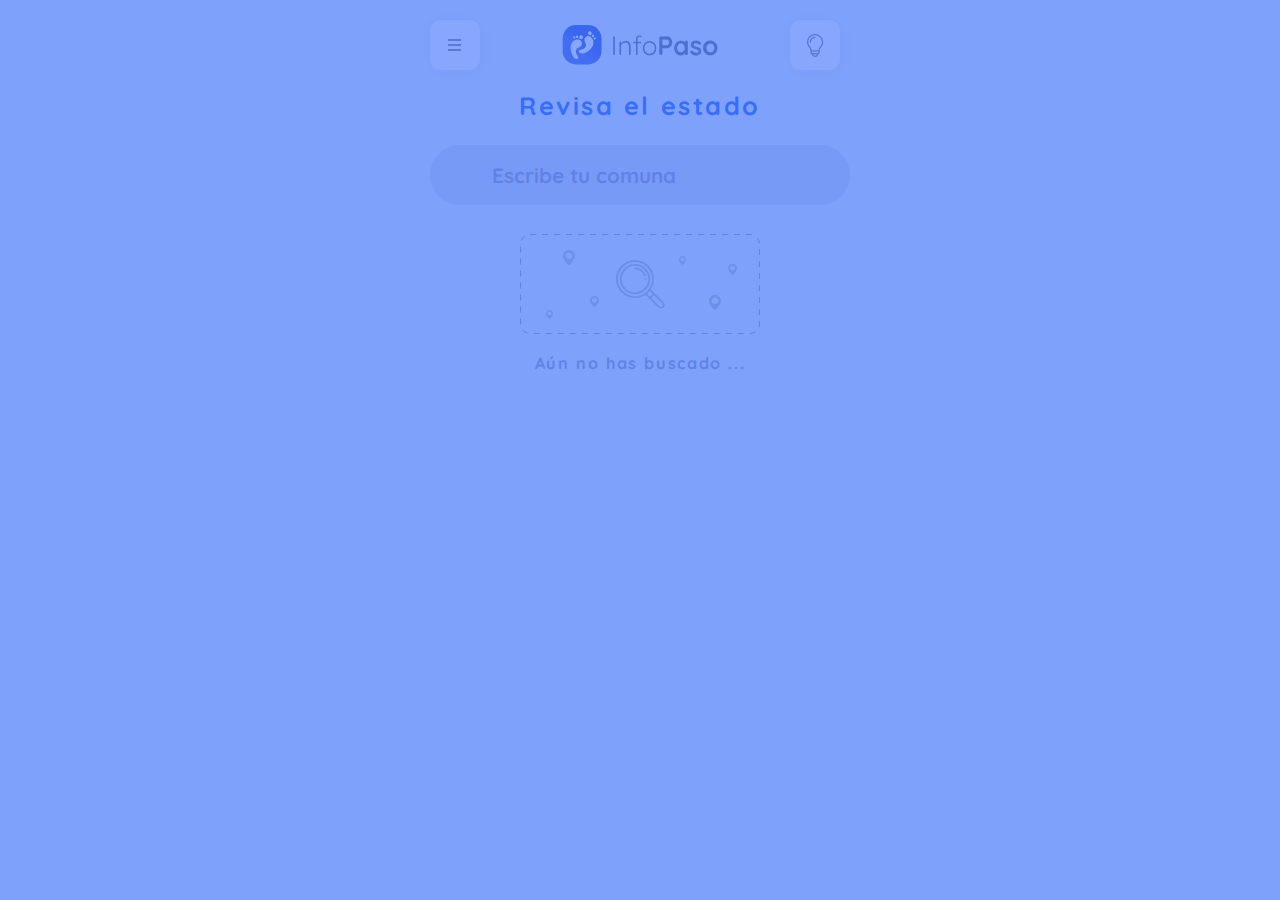
==== commit 54d65088: "v2.6.6" ====
--- a/index.html
+++ b/index.html
@@ -98,1026 +98,7 @@
   </div>
 
 
-
-
-<!-- Modal : Paso 1 -->
-<div class="modal right fade" id="1" tabindex="-1" role="dialog" aria-labelledby="modalLabel" aria-hidden="true">
-  <div class="modal-dialog">
-  <div class="modal-content">
-    <div class="modal-header paso1">
-      <div class="grid-container">
-        <div class="volver">
-          <button type="button" class="close" data-dismiss="modal">
-            <i class="fa fa-angle-left" aria-hidden="true"></i> Volver
-          </button>
-        </div>
-        <div class="nameStep">
-          <p class="dataSeg">Etapa de</p>
-          <p class="dataName">Transición</p>
-        </div>
-        <div class="imgStep">
-          <img src="img/state/c-paso-1.svg" alt="">
-        </div>
-      </div>
-    </div>
-    <div class="modal-body">
-      <div class="boxinteres">
-        <p class="title">Link de interes</p>
-        <hr>
-        <!-- links -->
-        <ul>
-          <li><a href="#">Permiso Temporal <i class="fa fa-angle-right" aria-hidden="true"></i></a> </li>
-          <li><a href="#">Salvo Conducto <i class="fa fa-angle-right" aria-hidden="true"></i></a> </li>
-        </ul>
-        <!-- links -->
-      </div>
-      <div class="funcionan">
-        <div class="row">
-          <!-- titulo -->
-          <div class="col-lg-12">
-            <p class="title">
-              ¿Qué funciona en mi comuna?
-            </p>
-            <p class="parrafo">
-              Revisa lo que esta funcionando hoy
-            </p>
-          </div>
-          <!-- titulo -->
-          <br>
-          <!-- Esenciales -->
-          <div class="col-lg-12">
-            <p class="subtitle">Escenciales</p>
-            <div class="cardFun">
-              <div class="grid-container">
-                <div class="imgFun">
-                    <img src="img/funcionan/farmacia.svg" alt="">
-                </div>
-                <div class="titleFun">
-                  <p class="parrafo">
-                  Farmacia
-                  </p>
-                </div>
-              </div>
-            </div>
-            <div class="cardFun">
-              <div class="grid-container">
-                <div class="imgFun">
-                    <img src="img/funcionan/gimnacio.svg" alt="">
-                </div>
-                <div class="titleFun">
-                  <p class="parrafo">
-                  Gimnacio
-                  </p>
-                </div>
-              </div>
-            </div>
-            <div class="cardFun">
-              <div class="grid-container">
-                <div class="imgFun">
-                    <img src="img/funcionan/negocio.svg" alt="">
-                </div>
-                <div class="titleFun">
-                  <p class="parrafo">
-                  Negocio
-                  </p>
-                </div>
-              </div>
-            </div>
-            <div class="cardFun">
-              <div class="grid-container">
-                <div class="imgFun">
-                    <img src="img/funcionan/salud.svg" alt="">
-                </div>
-                <div class="titleFun">
-                  <p class="parrafo">
-                  Centro de Salud
-                  </p>
-                </div>
-              </div>
-            </div>  
-          </div>
-         
-          <!-- alerta -->
-          <div class="col-lg-12">
-            <br>
-            <div class="cardFun alertaEtapa">
-              <div class="grid-container">
-                <div class="imgFun">
-                    <img src="img/funcionan/alerta.svg" alt="">
-                </div>
-                <div class="titleFun">
-                  <p class="parrafo">
-                    Todo siguiendo los protocolos establecidos
-                  </p>
-                </div>
-              </div>
-            </div>
-          </div>
-          <!-- alerta -->
-        </div>
-      </div>
-    </div>
-  </div>
-  </div>
-</div>
-<!-- Modal : Paso 1 -->
-
-<!-- Modal : Paso 2 -->
-<div class="modal right fade" id="2" tabindex="-1" role="dialog" aria-labelledby="modalLabel" aria-hidden="true">
-  <div class="modal-dialog">
-  <div class="modal-content">
-    <div class="modal-header paso2">
-      <div class="grid-container">
-        <div class="volver">
-          <button type="button" class="close" data-dismiss="modal">
-            <i class="fa fa-angle-left" aria-hidden="true"></i> Volver
-          </button>
-        </div>
-        <div class="nameStep">
-          <p class="dataSeg">Etapa de</p>
-          <p class="dataName">Transición</p>
-        </div>
-        <div class="imgStep">
-          <img src="img/state/c-paso-2.svg" alt="">
-        </div>
-      </div>
-    </div>
-    <div class="modal-body">
-      <div class="boxinteres">
-        <p class="title">Link de interes</p>
-        <hr>
-        <!-- links -->
-        <ul>
-          <li><a href="#">Permiso Temporal <i class="fa fa-angle-right" aria-hidden="true"></i></a> </li>
-          <li><a href="#">Salvo Conducto <i class="fa fa-angle-right" aria-hidden="true"></i></a> </li>
-        </ul>
-        <!-- links -->
-      </div>
-      <div class="funcionan">
-        <div class="row">
-          <!-- titulo -->
-          <div class="col-lg-12">
-            <p class="title">
-              ¿Qué funciona en mi comuna?
-            </p>
-            <p class="parrafo">
-              Revisa lo que esta funcionando hoy
-            </p>
-          </div>
-          <!-- titulo -->
-          <br>
-          <!-- Esenciales -->
-          <div class="col-lg-12">
-            <p class="subtitle">Escenciales</p>
-            <div class="cardFun">
-              <div class="grid-container">
-                <div class="imgFun">
-                    <img src="img/funcionan/farmacia.svg" alt="">
-                </div>
-                <div class="titleFun">
-                  <p class="parrafo">
-                  Farmacia
-                  </p>
-                </div>
-              </div>
-            </div>
-            <div class="cardFun">
-              <div class="grid-container">
-                <div class="imgFun">
-                    <img src="img/funcionan/gimnacio.svg" alt="">
-                </div>
-                <div class="titleFun">
-                  <p class="parrafo">
-                  Gimnacio
-                  </p>
-                </div>
-              </div>
-            </div>
-            <div class="cardFun">
-              <div class="grid-container">
-                <div class="imgFun">
-                    <img src="img/funcionan/negocio.svg" alt="">
-                </div>
-                <div class="titleFun">
-                  <p class="parrafo">
-                  Negocio
-                  </p>
-                </div>
-              </div>
-            </div>
-            <div class="cardFun">
-              <div class="grid-container">
-                <div class="imgFun">
-                    <img src="img/funcionan/salud.svg" alt="">
-                </div>
-                <div class="titleFun">
-                  <p class="parrafo">
-                  Centro de Salud
-                  </p>
-                </div>
-              </div>
-            </div>  
-          </div>
-          <!-- No Esenciales -->
-          <div class="col-lg-12">
-            <p class="subtitle">No Esenciales</p>
-            <div class="cardFun">
-              <div class="grid-container">
-                <div class="imgFun">
-                    <img src="img/funcionan/comercio.svg" alt="">
-                </div>
-                <div class="titleFun">
-                  <p class="parrafo">
-                  Comercio
-                  </p>
-                </div>
-              </div>
-            </div>
-          </div>
-          <!-- alerta -->
-          <div class="col-lg-12">
-            <br>
-            <div class="cardFun alertaEtapa">
-              <div class="grid-container">
-                <div class="imgFun">
-                    <img src="img/funcionan/alerta.svg" alt="">
-                </div>
-                <div class="titleFun">
-                  <p class="parrafo">
-                    Todo siguiendo los protocolos establecidos
-                  </p>
-                </div>
-              </div>
-            </div>
-          </div>
-          <!-- alerta -->
-        </div>
-      </div>
-    </div>
-  </div>
-  </div>
-</div>
-<!-- Modal : Paso 2 -->
-
-
-<!-- Modal : Paso 3 -->
-<div class="modal right fade" id="3" tabindex="-1" role="dialog" aria-labelledby="modalLabel" aria-hidden="true">
-  <div class="modal-dialog">
-  <div class="modal-content">
-    <div class="modal-header paso3">
-      <div class="grid-container">
-        <div class="volver">
-          <button type="button" class="close" data-dismiss="modal">
-            <i class="fa fa-angle-left" aria-hidden="true"></i> Volver
-          </button>
-        </div>
-        <div class="nameStep">
-          <p class="dataSeg">Etapa de</p>
-          <p class="dataName">Preparación</p>
-        </div>
-        <div class="imgStep">
-          <img src="img/state/c-paso-3.svg" alt="">
-        </div>
-      </div>
-    </div>
-    <div class="modal-body">
-      <div class="boxinteres">
-        <p class="title">Link de interes</p>
-        <hr>
-        <!-- links -->
-        <ul>
-          <li><a href="#">Permiso Temporal <i class="fa fa-angle-right" aria-hidden="true"></i></a> </li>
-          <li><a href="#">Salvo Conducto <i class="fa fa-angle-right" aria-hidden="true"></i></a> </li>
-        </ul>
-        <!-- links -->
-      </div>
-      <div class="funcionan">
-        <div class="row">
-          <!-- titulo -->
-          <div class="col-lg-12">
-            <p class="title">
-              ¿Qué funciona en mi comuna?
-            </p>
-            <p class="parrafo">
-              Revisa lo que esta funcionando hoy
-            </p>
-          </div>
-          <!-- titulo -->
-          <br>
-          <!-- Esenciales -->
-          <div class="col-lg-12">
-            <p class="subtitle">Escenciales</p>
-            <div class="cardFun">
-              <div class="grid-container">
-                <div class="imgFun">
-                    <img src="img/funcionan/farmacia.svg" alt="">
-                </div>
-                <div class="titleFun">
-                  <p class="parrafo">
-                  Farmacia
-                  </p>
-                </div>
-              </div>
-            </div>
-            <div class="cardFun">
-              <div class="grid-container">
-                <div class="imgFun">
-                    <img src="img/funcionan/gimnacio.svg" alt="">
-                </div>
-                <div class="titleFun">
-                  <p class="parrafo">
-                  Gimnacio
-                  </p>
-                </div>
-              </div>
-            </div>
-            <div class="cardFun">
-              <div class="grid-container">
-                <div class="imgFun">
-                    <img src="img/funcionan/negocio.svg" alt="">
-                </div>
-                <div class="titleFun">
-                  <p class="parrafo">
-                  Negocio
-                  </p>
-                </div>
-              </div>
-            </div>
-            <div class="cardFun">
-              <div class="grid-container">
-                <div class="imgFun">
-                    <img src="img/funcionan/salud.svg" alt="">
-                </div>
-                <div class="titleFun">
-                  <p class="parrafo">
-                  Centro de Salud
-                  </p>
-                </div>
-              </div>
-            </div>  
-          </div>
-          <!-- No Esenciales -->
-          <div class="col-lg-12">
-            <p class="subtitle">No Esenciales</p>
-            <div class="cardFun">
-              <div class="grid-container">
-                <div class="imgFun">
-                    <img src="img/funcionan/comercio.svg" alt="">
-                </div>
-                <div class="titleFun">
-                  <p class="parrafo">
-                  Comercio
-                  </p>
-                </div>
-              </div>
-            </div>
-          </div>
-          <!-- Atención al público -->
-          <div class="col-lg-12">
-            <p class="subtitle">Atención al público</p>
-            <div class="cardFun">
-              <div class="grid-container">
-                <div class="imgFun">
-                    <img src="img/funcionan/atencion.svg" alt="">
-                </div>
-                <div class="titleFun">
-                  <p class="parrafo">
-                    Atención de público en restaurantes
-                  </p>
-                </div>
-              </div>
-            </div>
-          </div>
-          <!-- alerta -->
-          <div class="col-lg-12">
-            <br>
-            <div class="cardFun alertaEtapa">
-              <div class="grid-container">
-                <div class="imgFun">
-                    <img src="img/funcionan/alerta.svg" alt="">
-                </div>
-                <div class="titleFun">
-                  <p class="parrafo">
-                    Todo siguiendo los protocolos establecidos
-                  </p>
-                </div>
-              </div>
-            </div>
-          </div>
-          <!-- alerta -->
-        </div>
-      </div>
-    </div>
-  </div>
-  </div>
-</div>
-<!-- Modal : Paso 3 -->
-
-<!-- Modal : Paso 4 -->
-<div class="modal right fade" id="4" tabindex="-1" role="dialog" aria-labelledby="modalLabel" aria-hidden="true">
-  <div class="modal-dialog">
-  <div class="modal-content">
-    <div class="modal-header paso4">
-      <div class="grid-container">
-        <div class="volver">
-          <button type="button" class="close" data-dismiss="modal">
-            <i class="fa fa-angle-left" aria-hidden="true"></i> Volver
-          </button>
-        </div>
-        <div class="nameStep">
-          <p class="dataSeg">Etapa de</p>
-          <p class="dataName">Apertura Inicial</p>
-        </div>
-        <div class="imgStep">
-          <img src="img/state/c-paso-4.svg" alt="">
-        </div>
-      </div>
-    </div>
-    <div class="modal-body">
-      <div class="boxinteres">
-        <p class="title">Link de interes</p>
-        <hr>
-        <!-- links -->
-        <ul>
-          <li><a href="#">Permiso Temporal <i class="fa fa-angle-right" aria-hidden="true"></i></a> </li>
-          <li><a href="#">Salvo Conducto <i class="fa fa-angle-right" aria-hidden="true"></i></a> </li>
-        </ul>
-        <!-- links -->
-      </div>
-      <div class="funcionan">
-        <div class="row">
-          <!-- titulo -->
-          <div class="col-lg-12">
-            <p class="title">
-              ¿Qué funciona en mi comuna?
-            </p>
-            <p class="parrafo">
-              Revisa lo que esta funcionando hoy
-            </p>
-          </div>
-          <!-- titulo -->
-          <br>
-          <!-- Esenciales -->
-          <div class="col-lg-12">
-            <p class="subtitle">Escenciales</p>
-            <div class="cardFun">
-              <div class="grid-container">
-                <div class="imgFun">
-                    <img src="img/funcionan/farmacia.svg" alt="">
-                </div>
-                <div class="titleFun">
-                  <p class="parrafo">
-                  Farmacia
-                  </p>
-                </div>
-              </div>
-            </div>
-            <div class="cardFun">
-              <div class="grid-container">
-                <div class="imgFun">
-                    <img src="img/funcionan/gimnacio.svg" alt="">
-                </div>
-                <div class="titleFun">
-                  <p class="parrafo">
-                  Gimnacio
-                  </p>
-                </div>
-              </div>
-            </div>
-            <div class="cardFun">
-              <div class="grid-container">
-                <div class="imgFun">
-                    <img src="img/funcionan/negocio.svg" alt="">
-                </div>
-                <div class="titleFun">
-                  <p class="parrafo">
-                  Negocio
-                  </p>
-                </div>
-              </div>
-            </div>
-            <div class="cardFun">
-              <div class="grid-container">
-                <div class="imgFun">
-                    <img src="img/funcionan/salud.svg" alt="">
-                </div>
-                <div class="titleFun">
-                  <p class="parrafo">
-                  Centro de Salud
-                  </p>
-                </div>
-              </div>
-            </div>  
-          </div>
-          <!-- No Esenciales -->
-          <div class="col-lg-12">
-            <p class="subtitle">No Esenciales</p>
-            <div class="cardFun">
-              <div class="grid-container">
-                <div class="imgFun">
-                    <img src="img/funcionan/comercio.svg" alt="">
-                </div>
-                <div class="titleFun">
-                  <p class="parrafo">
-                  Comercio
-                  </p>
-                </div>
-              </div>
-            </div>
-          </div>
-          <!-- Atención al público -->
-          <div class="col-lg-12">
-            <p class="subtitle">Atención al público</p>
-            <div class="cardFun">
-              <div class="grid-container">
-                <div class="imgFun">
-                    <img src="img/funcionan/atencion.svg" alt="">
-                </div>
-                <div class="titleFun">
-                  <p class="parrafo">
-                    Atención de público en restaurantes
-                  </p>
-                </div>
-              </div>
-            </div>
-          </div>
-          <!-- Deporte -->
-          <div class="col-lg-12">
-            <p class="subtitle">Deporte</p>
-            <div class="cardFun">
-              <div class="grid-container">
-                <div class="imgFun">
-                    <img src="img/funcionan/gimnacio.svg" alt="">
-                </div>
-                <div class="titleFun">
-                  <p class="parrafo">
-                    Deporte
-                  </p>
-                </div>
-              </div>
-            </div>
-          </div>
-          <!-- Entretenimiento -->
-          <div class="col-lg-12">
-            <p class="subtitle">Entretenimiento</p>
-            <div class="cardFun">
-              <div class="grid-container">
-                <div class="imgFun">
-                    <img src="img/funcionan/teatro.svg" alt="">
-                </div>
-                <div class="titleFun">
-                  <p class="parrafo">
-                  Teatros
-                  </p>
-                </div>
-              </div>
-            </div>
-            <div class="cardFun">
-              <div class="grid-container">
-                <div class="imgFun">
-                    <img src="img/funcionan/cafe.svg" alt="">
-                </div>
-                <div class="titleFun">
-                  <p class="parrafo">
-                  Café
-                  </p>
-                </div>
-              </div>
-            </div>
-            <div class="cardFun">
-              <div class="grid-container">
-                <div class="imgFun">
-                    <img src="img/funcionan/restaurantes.svg" alt="">
-                </div>
-                <div class="titleFun">
-                  <p class="parrafo">
-                    Restaurantes
-                  </p>
-                </div>
-              </div>
-            </div>
-            <div class="cardFun">
-              <div class="grid-container">
-                <div class="imgFun">
-                    <img src="img/funcionan/cine.svg" alt="">
-                </div>
-                <div class="titleFun">
-                  <p class="parrafo">
-                  Cine
-                  </p>
-                </div>
-              </div>
-            </div>  
-          </div>
-          <!-- Educación -->
-          <div class="col-lg-12">
-            <p class="subtitle">Educación</p>
-            <div class="cardFun">
-              <div class="grid-container">
-                <div class="imgFun">
-                    <img src="img/funcionan/estudio.svg" alt="">
-                </div>
-                <div class="titleFun">
-                  <p class="parrafo">
-                    Clases
-                  </p>
-                </div>
-              </div>
-            </div>
-          </div>
-          <!-- Adultos Mayores -->
-          <div class="col-lg-12">
-            <p class="subtitle">Visitas</p>
-            <div class="cardFun">
-              <div class="grid-container">
-                <div class="imgFun">
-                    <img src="img/funcionan/centro.svg" alt="">
-                </div>
-                <div class="titleFun">
-                  <p class="parrafo">
-                    Centro Adultos Mayores
-                  </p>
-                </div>
-              </div>
-            </div>
-            <div class="cardFun">
-              <div class="grid-container">
-                <div class="imgFun">
-                    <img src="img/funcionan/club.svg" alt="">
-                </div>
-                <div class="titleFun">
-                  <p class="parrafo">
-                    Clubes Adultos Mayores
-                  </p>
-                </div>
-              </div>
-            </div>
-          </div>
-
-
-
-
-
-
-
-
-          <!-- alerta -->
-          <div class="col-lg-12">
-            <br>
-            <div class="cardFun alertaEtapa">
-              <div class="grid-container">
-                <div class="imgFun">
-                    <img src="img/funcionan/alerta.svg" alt="">
-                </div>
-                <div class="titleFun">
-                  <p class="parrafo">
-                    Todo siguiendo los protocolos establecidos
-                  </p>
-                </div>
-              </div>
-            </div>
-          </div>
-          <!-- alerta -->
-        </div>
-      </div>
-    </div>
-  </div>
-  </div>
-</div>
-<!-- Modal : Paso 4 -->
-
-
-<!-- Modal : Paso 5 -->
-<div class="modal right fade" id="5" tabindex="-1" role="dialog" aria-labelledby="modalLabel" aria-hidden="true">
-  <div class="modal-dialog">
-  <div class="modal-content">
-    <div class="modal-header paso5">
-      <div class="grid-container">
-        <div class="volver">
-          <button type="button" class="close" data-dismiss="modal">
-            <i class="fa fa-angle-left" aria-hidden="true"></i> Volver
-          </button>
-        </div>
-        <div class="nameStep">
-          <p class="dataSeg">Etapa de</p>
-          <p class="dataName">Apertura Avanzada</p>
-        </div>
-        <div class="imgStep">
-          <img src="img/state/c-paso-5.svg" alt="">
-        </div>
-      </div>
-    </div>
-    <div class="modal-body">
-      <div class="boxinteres">
-        <p class="title">Link de interes</p>
-        <hr>
-        <!-- links -->
-        <ul>
-          <li><a href="#">Permiso Temporal <i class="fa fa-angle-right" aria-hidden="true"></i></a> </li>
-          <li><a href="#">Salvo Conducto <i class="fa fa-angle-right" aria-hidden="true"></i></a> </li>
-        </ul>
-        <!-- links -->
-      </div>
-      <div class="funcionan">
-        <div class="row">
-          <!-- titulo -->
-          <div class="col-lg-12">
-            <p class="title">
-              ¿Qué funciona en mi comuna?
-            </p>
-            <p class="parrafo">
-              Revisa lo que esta funcionando hoy
-            </p>
-          </div>
-          <!-- titulo -->
-          <br>
-          <!-- Esenciales -->
-          <div class="col-lg-12">
-            <p class="subtitle">Escenciales</p>
-            <div class="cardFun">
-              <div class="grid-container">
-                <div class="imgFun">
-                    <img src="img/funcionan/farmacia.svg" alt="">
-                </div>
-                <div class="titleFun">
-                  <p class="parrafo">
-                  Farmacia
-                  </p>
-                </div>
-              </div>
-            </div>
-            <div class="cardFun">
-              <div class="grid-container">
-                <div class="imgFun">
-                    <img src="img/funcionan/gimnacio.svg" alt="">
-                </div>
-                <div class="titleFun">
-                  <p class="parrafo">
-                  Gimnacio
-                  </p>
-                </div>
-              </div>
-            </div>
-            <div class="cardFun">
-              <div class="grid-container">
-                <div class="imgFun">
-                    <img src="img/funcionan/negocio.svg" alt="">
-                </div>
-                <div class="titleFun">
-                  <p class="parrafo">
-                  Negocio
-                  </p>
-                </div>
-              </div>
-            </div>
-            <div class="cardFun">
-              <div class="grid-container">
-                <div class="imgFun">
-                    <img src="img/funcionan/salud.svg" alt="">
-                </div>
-                <div class="titleFun">
-                  <p class="parrafo">
-                  Centro de Salud
-                  </p>
-                </div>
-              </div>
-            </div>  
-          </div>
-          <!-- No Esenciales -->
-          <div class="col-lg-12">
-            <p class="subtitle">No Esenciales</p>
-            <div class="cardFun">
-              <div class="grid-container">
-                <div class="imgFun">
-                    <img src="img/funcionan/comercio.svg" alt="">
-                </div>
-                <div class="titleFun">
-                  <p class="parrafo">
-                  Comercio
-                  </p>
-                </div>
-              </div>
-            </div>
-          </div>
-          <!-- Atención al público -->
-          <div class="col-lg-12">
-            <p class="subtitle">Atención al público</p>
-            <div class="cardFun">
-              <div class="grid-container">
-                <div class="imgFun">
-                    <img src="img/funcionan/atencion.svg" alt="">
-                </div>
-                <div class="titleFun">
-                  <p class="parrafo">
-                    Atención de público en restaurantes
-                  </p>
-                </div>
-              </div>
-            </div>
-          </div>
-          <!-- Carrete -->
-          <div class="col-lg-12">
-            <p class="subtitle">Carrete</p>
-            <div class="cardFun">
-              <div class="grid-container">
-                <div class="imgFun">
-                    <img src="img/funcionan/pub.svg" alt="">
-                </div>
-                <div class="titleFun">
-                  <p class="parrafo">
-                  Pubs
-                  </p>
-                </div>
-              </div>
-            </div>
-            <div class="cardFun">
-              <div class="grid-container">
-                <div class="imgFun">
-                    <img src="img/funcionan/discoteca.svg" alt="">
-                </div>
-                <div class="titleFun">
-                  <p class="parrafo">
-                  Discoteca
-                  </p>
-                </div>
-              </div>
-            </div>
-          </div>
-          <!-- Deporte -->
-          <div class="col-lg-12">
-            <p class="subtitle">Deporte</p>
-            <div class="cardFun">
-              <div class="grid-container">
-                <div class="imgFun">
-                    <img src="img/funcionan/gimnacio.svg" alt="">
-                </div>
-                <div class="titleFun">
-                  <p class="parrafo">
-                    Deporte
-                  </p>
-                </div>
-              </div>
-            </div>
-          </div>
-          <!-- Entretenimiento -->
-          <div class="col-lg-12">
-            <p class="subtitle">Entretenimiento</p>
-            <div class="cardFun">
-              <div class="grid-container">
-                <div class="imgFun">
-                    <img src="img/funcionan/teatro.svg" alt="">
-                </div>
-                <div class="titleFun">
-                  <p class="parrafo">
-                  Teatros
-                  </p>
-                </div>
-              </div>
-            </div>
-            <div class="cardFun">
-              <div class="grid-container">
-                <div class="imgFun">
-                    <img src="img/funcionan/cafe.svg" alt="">
-                </div>
-                <div class="titleFun">
-                  <p class="parrafo">
-                  Café
-                  </p>
-                </div>
-              </div>
-            </div>
-            <div class="cardFun">
-              <div class="grid-container">
-                <div class="imgFun">
-                    <img src="img/funcionan/restaurantes.svg" alt="">
-                </div>
-                <div class="titleFun">
-                  <p class="parrafo">
-                    Restaurantes
-                  </p>
-                </div>
-              </div>
-            </div>
-            <div class="cardFun">
-              <div class="grid-container">
-                <div class="imgFun">
-                    <img src="img/funcionan/cine.svg" alt="">
-                </div>
-                <div class="titleFun">
-                  <p class="parrafo">
-                  Cine
-                  </p>
-                </div>
-              </div>
-            </div>  
-          </div>
-          <!-- Educación -->
-          <div class="col-lg-12">
-            <p class="subtitle">Educación</p>
-            <div class="cardFun">
-              <div class="grid-container">
-                <div class="imgFun">
-                    <img src="img/funcionan/estudio.svg" alt="">
-                </div>
-                <div class="titleFun">
-                  <p class="parrafo">
-                    Clases
-                  </p>
-                </div>
-              </div>
-            </div>
-          </div>
-          <!-- Visitas -->
-          <div class="col-lg-12">
-            <p class="subtitle">Visitas</p>
-            <div class="cardFun">
-              <div class="grid-container">
-                <div class="imgFun">
-                    <img src="img/funcionan/elaem.svg" alt="">
-                </div>
-                <div class="titleFun">
-                  <p class="parrafo">
-                    Visitas Centro ELEAM
-                  </p>
-                </div>
-              </div>
-            </div>
-            <div class="cardFun">
-              <div class="grid-container">
-                <div class="imgFun">
-                    <img src="img/funcionan/sename.svg" alt="">
-                </div>
-                <div class="titleFun">
-                  <p class="parrafo">
-                    Visitas SENAME
-                  </p>
-                </div>
-              </div>
-            </div>
-          </div>
-          <!-- Adultos Mayores -->
-          <div class="col-lg-12">
-            <p class="subtitle">Visitas</p>
-            <div class="cardFun">
-              <div class="grid-container">
-                <div class="imgFun">
-                    <img src="img/funcionan/centro.svg" alt="">
-                </div>
-                <div class="titleFun">
-                  <p class="parrafo">
-                    Centro Adultos Mayores
-                  </p>
-                </div>
-              </div>
-            </div>
-            <div class="cardFun">
-              <div class="grid-container">
-                <div class="imgFun">
-                    <img src="img/funcionan/club.svg" alt="">
-                </div>
-                <div class="titleFun">
-                  <p class="parrafo">
-                    Clubes Adultos Mayores
-                  </p>
-                </div>
-              </div>
-            </div>
-          </div>
-
-
-
-
-
-
-
-
-          <!-- alerta -->
-          <div class="col-lg-12">
-            <br>
-            <div class="cardFun alertaEtapa">
-              <div class="grid-container">
-                <div class="imgFun">
-                    <img src="img/funcionan/alerta.svg" alt="">
-                </div>
-                <div class="titleFun">
-                  <p class="parrafo">
-                    Todo siguiendo los protocolos establecidos
-                  </p>
-                </div>
-              </div>
-            </div>
-          </div>
-          <!-- alerta -->
-        </div>
-      </div>
-    </div>
-  </div>
-  </div>
-</div>
-<!-- Modal : Paso 5 -->
-
-
-
+  <div id="modalesEtapas"></div>
 
 
 
@@ -1149,7 +130,7 @@
             </p>
           </div>
           <div class="interiorD">
-            <p class="version">Versión 2.0.3</p>
+            <p class="version">Versión 2.6.0</p>
           </div>
         </div>
       </div>
@@ -1210,6 +191,8 @@
   <script src="js/infopaso.js"></script>
   <script src="sw.js"></script>
 
+  <script src="modales.js"></script>
+
 </body>
 </html>
 
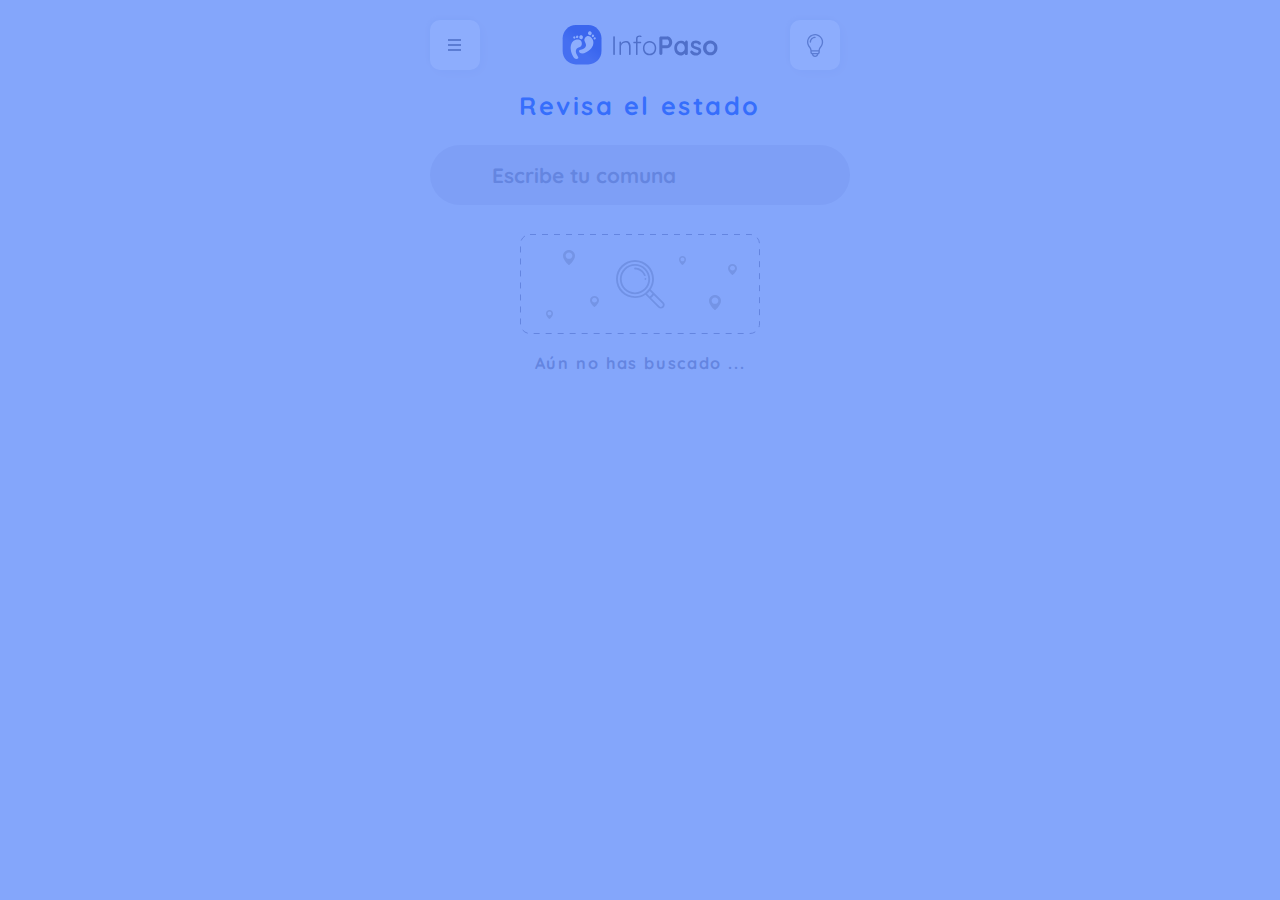
==== commit c6eb4821: "v7" ====
--- a/index.html
+++ b/index.html
@@ -119,7 +119,7 @@
               La información esta actualizada con fecha : 
             </p>
             <p class="actualizacion">
-              10 de dic de 2020
+              19 de dic de 2020
             </p>
           </div>
           <div class="interiorC">
@@ -130,7 +130,7 @@
             </p>
           </div>
           <div class="interiorD">
-            <p class="version">Versión 2.6.0</p>
+            <p class="version">Versión 2.6.3</p>
           </div>
         </div>
       </div>
@@ -177,10 +177,6 @@
 
 
 
-
-
-
-
  <!-- <script src="https://ajax.googleapis.com/ajax/libs/jquery/3.1.0/jquery.min.js"></script>-->
   <script src="js/vendor/modernizr-2.8.3-respond-1.4.2.min.js"></script>
  <!--<script src="//ajax.googleapis.com/ajax/libs/jquery/1.11.2/jquery.js"></script>--> 
--- a/css/styleinfopaso.css
+++ b/css/styleinfopaso.css
@@ -1131,9 +1131,9 @@
   font-weight: bold;
   font-size: 1.1em;
   color: #6F7187;
-  margin-top: 2em; }
-
-.funcionan .parrafo {
+  margin-top: 1em; }
+
+.parrafo {
   text-align: left;
   color: #A1A3BB;
   font-weight: bold;
@@ -1142,20 +1142,29 @@
   margin: 0px;
   letter-spacing: 0.1em; }
 
-.funcionan .alertaEtapa {
+.parrafoCategoria {
+  text-align: left;
+  color: #A1A3BB !important;
+  font-weight: bold;
+  font-size: 0.7em !important;
+  padding: 0px;
+  margin: 0px;
+  letter-spacing: 0.1em; }
+
+.alertaEtapa {
   max-width: 90%;
   margin: 0 auto;
   border: 2px solid #A1A3BB;
   border-radius: 8px; }
-  .funcionan .alertaEtapa p {
+  .alertaEtapa p {
     color: #A1A3BB; }
-  .funcionan .alertaEtapa img {
+  .alertaEtapa img {
     width: 60px;
     height: 60px; }
 
-.funcionan .cardFun {
+.cardFun {
   padding: 0em 0em; }
-  .funcionan .cardFun .grid-container {
+  .cardFun .grid-container {
     display: -ms-grid;
     display: grid;
     -ms-grid-columns: 0.3fr 0px 1fr;
@@ -1164,7 +1173,7 @@
     grid-template-rows: 1fr;
     gap: 0px 0px;
     grid-template-areas: "imgFun titleFun"; }
-  .funcionan .cardFun .imgFun {
+  .cardFun .imgFun {
     -ms-grid-row: 1;
     -ms-grid-column: 1;
     grid-area: imgFun;
@@ -1172,14 +1181,14 @@
     align-self: center;
     -ms-grid-column-align: center;
     justify-self: center; }
-    .funcionan .cardFun .imgFun img {
+    .cardFun .imgFun img {
       width: 70px;
       height: 70px;
       margin: 0.4em;
       -webkit-box-shadow: 0px 0px 20px rgba(0, 0, 0, 0.1);
       box-shadow: 0px 0px 20px rgba(0, 0, 0, 0.1);
       border-radius: 100%; }
-  .funcionan .cardFun .titleFun {
+  .cardFun .titleFun {
     -ms-grid-row: 1;
     -ms-grid-column: 3;
     grid-area: titleFun;
@@ -1187,7 +1196,7 @@
     align-self: center;
     -ms-grid-column-align: left;
     justify-self: left; }
-    .funcionan .cardFun .titleFun p {
+    .cardFun .titleFun p {
       text-align: left;
       color: #A1A3BB;
       font-weight: bold;
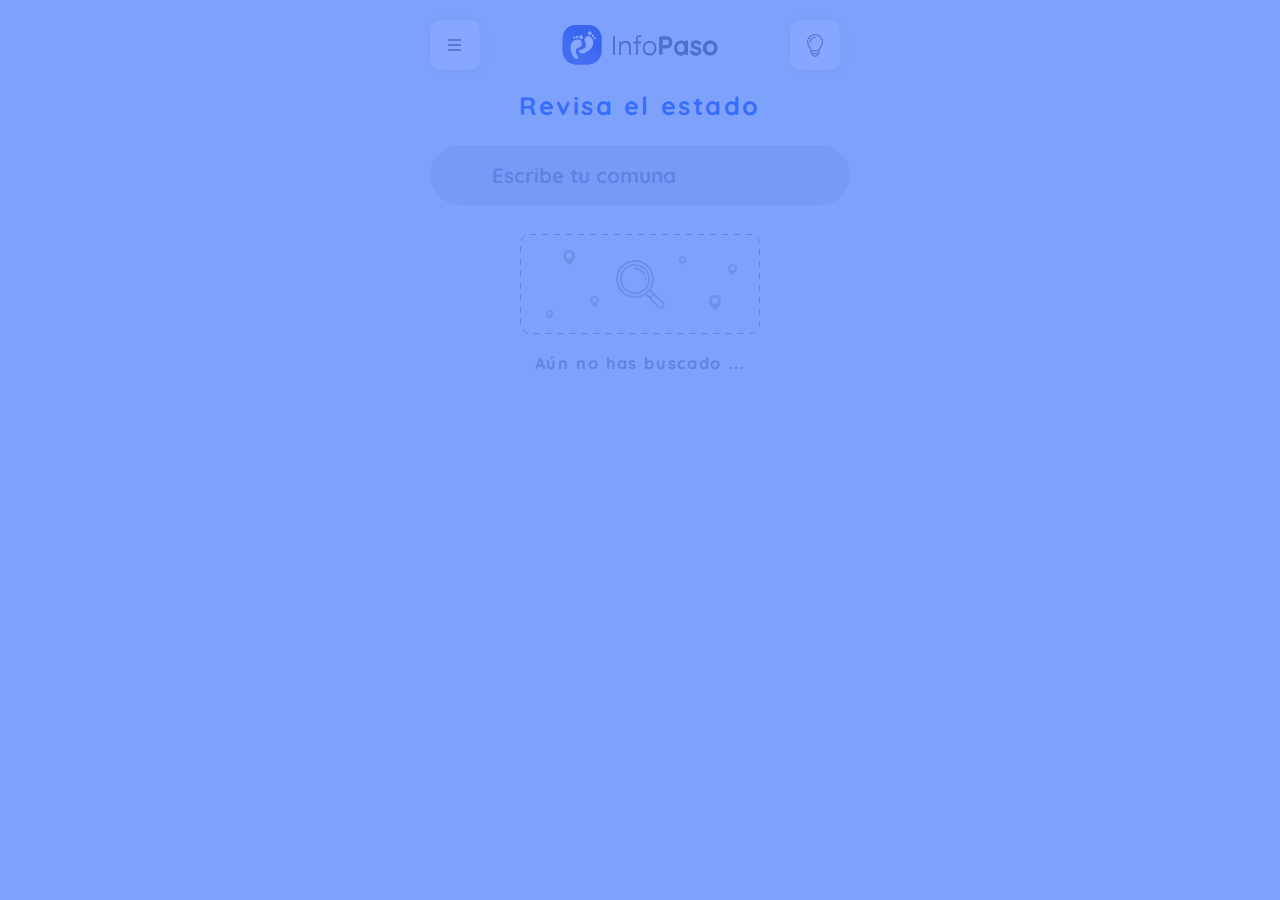
==== commit 0387bec7: "pasaporte sanitario" ====
--- a/index.html
+++ b/index.html
@@ -100,11 +100,6 @@
 
   <div id="modalesEtapas"></div>
 
-
-
-
-
-
 <!-- Off canvas : InfoPasoActualizacion - Izquierda-->
   <div class="off-canvas-l-overlay"></div>
   <div class="off-canvas-l">
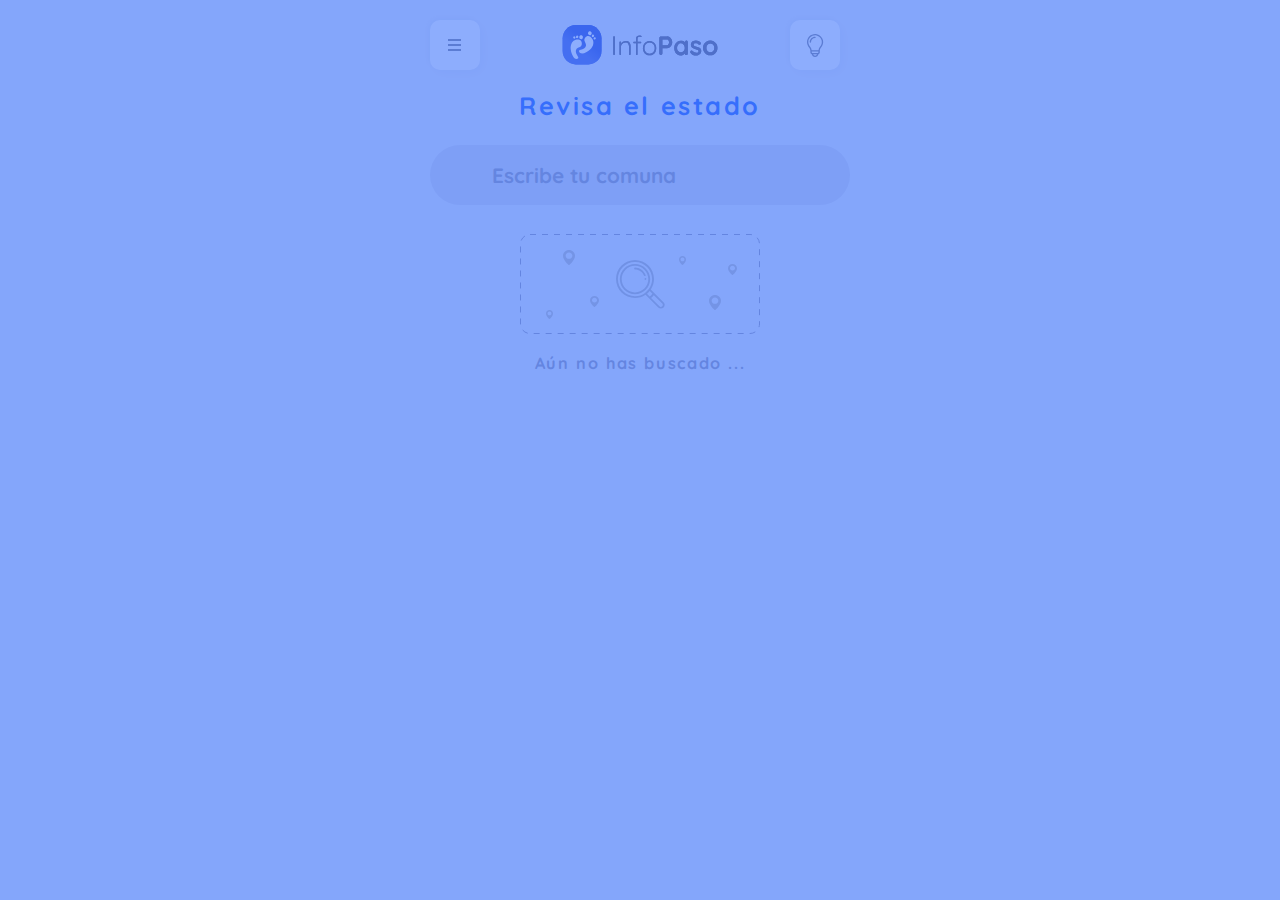
==== commit 969f712e: "actualizaciom" ====
--- a/index.html
+++ b/index.html
@@ -114,7 +114,7 @@
               La información esta actualizada con fecha : 
             </p>
             <p class="actualizacion">
-              19 de dic de 2020
+              31 de dic de 2020
             </p>
           </div>
           <div class="interiorC">
@@ -125,7 +125,7 @@
             </p>
           </div>
           <div class="interiorD">
-            <p class="version">Versión 2.6.3</p>
+            <p class="version">Versión 2.6.4</p>
           </div>
         </div>
       </div>
